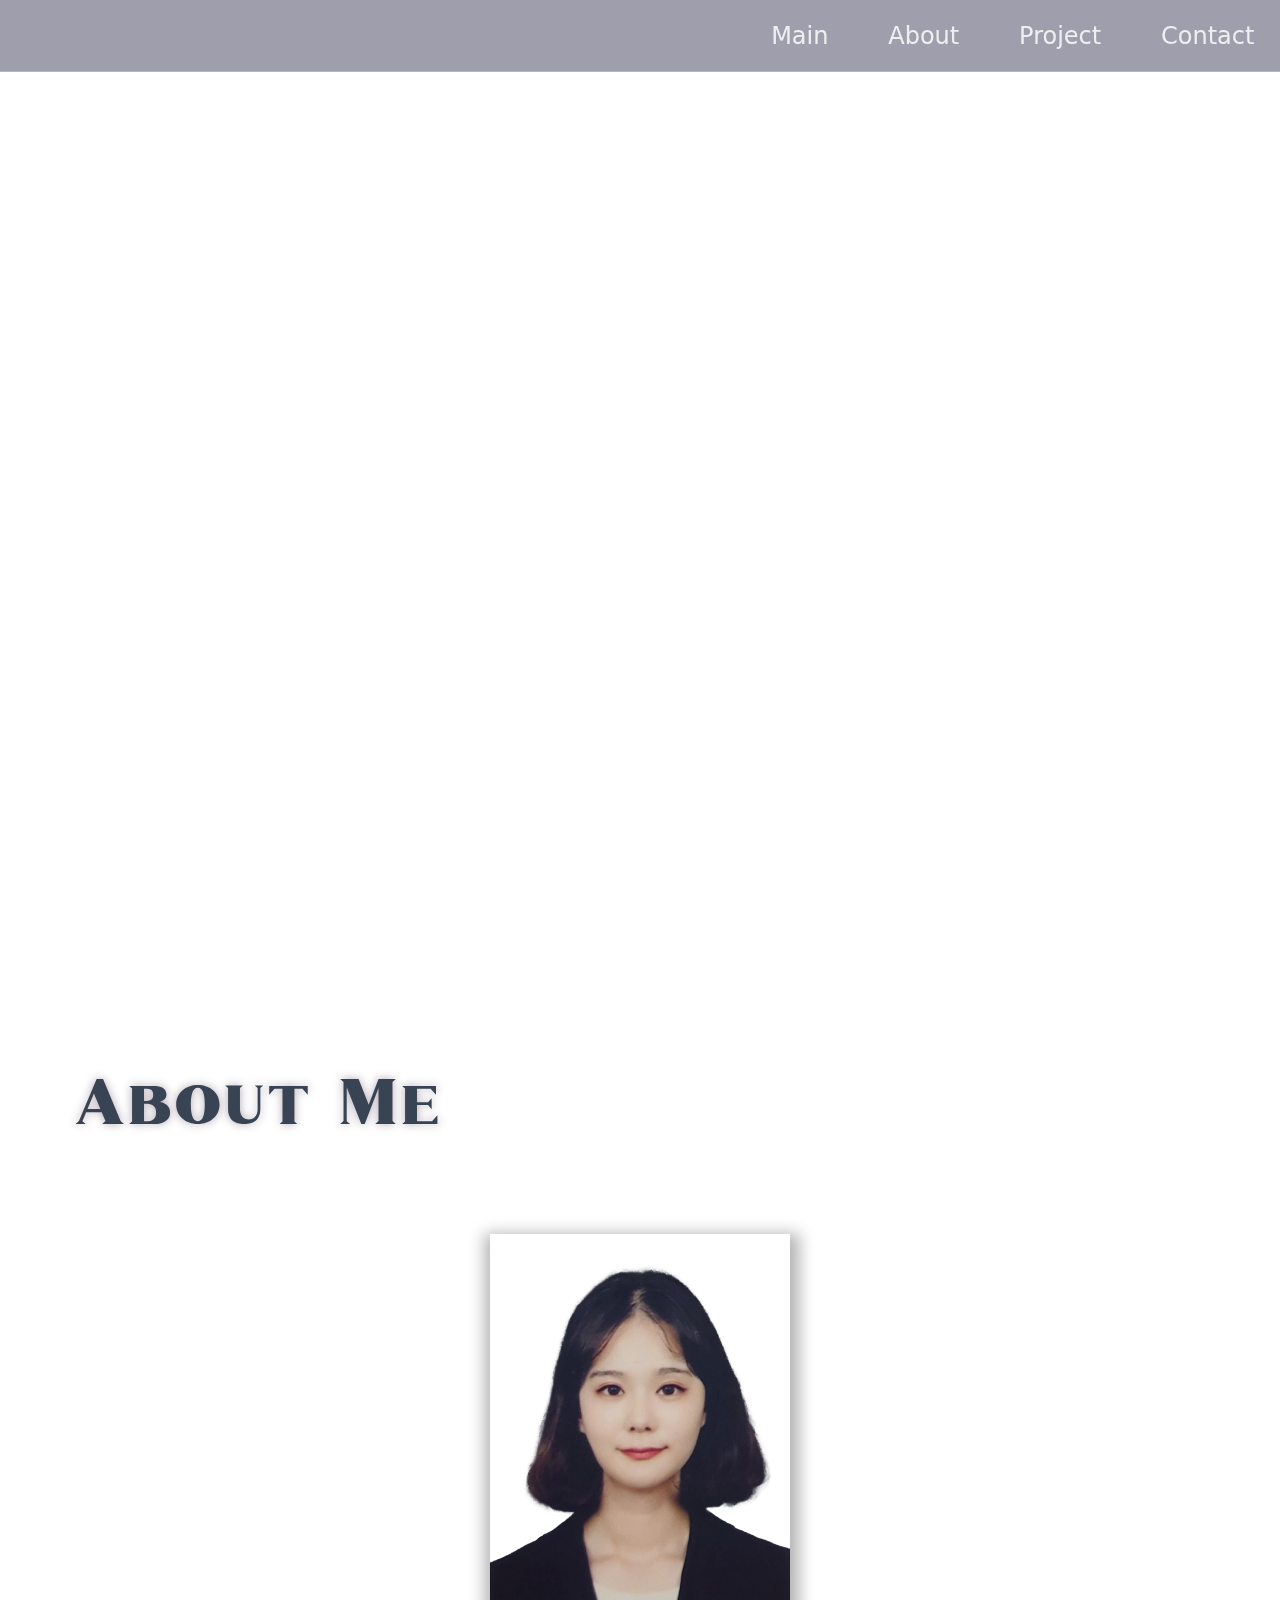
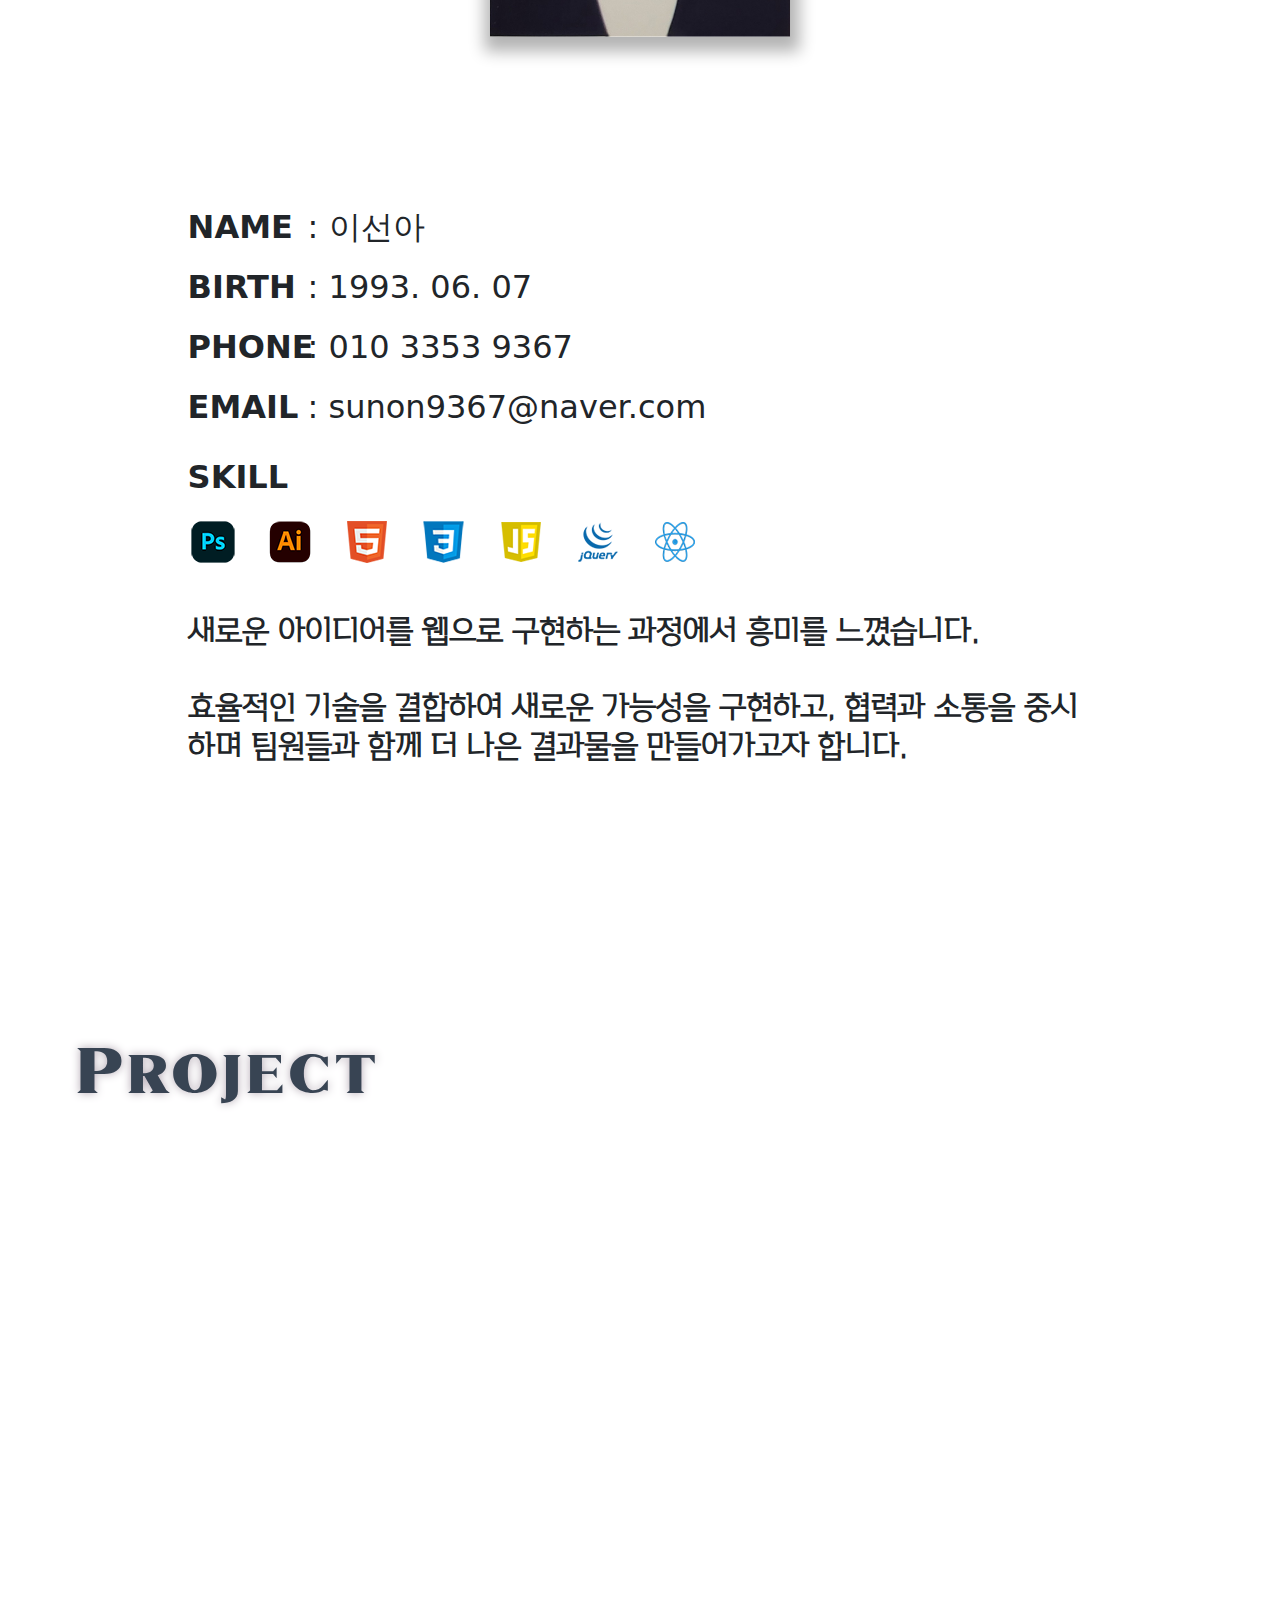
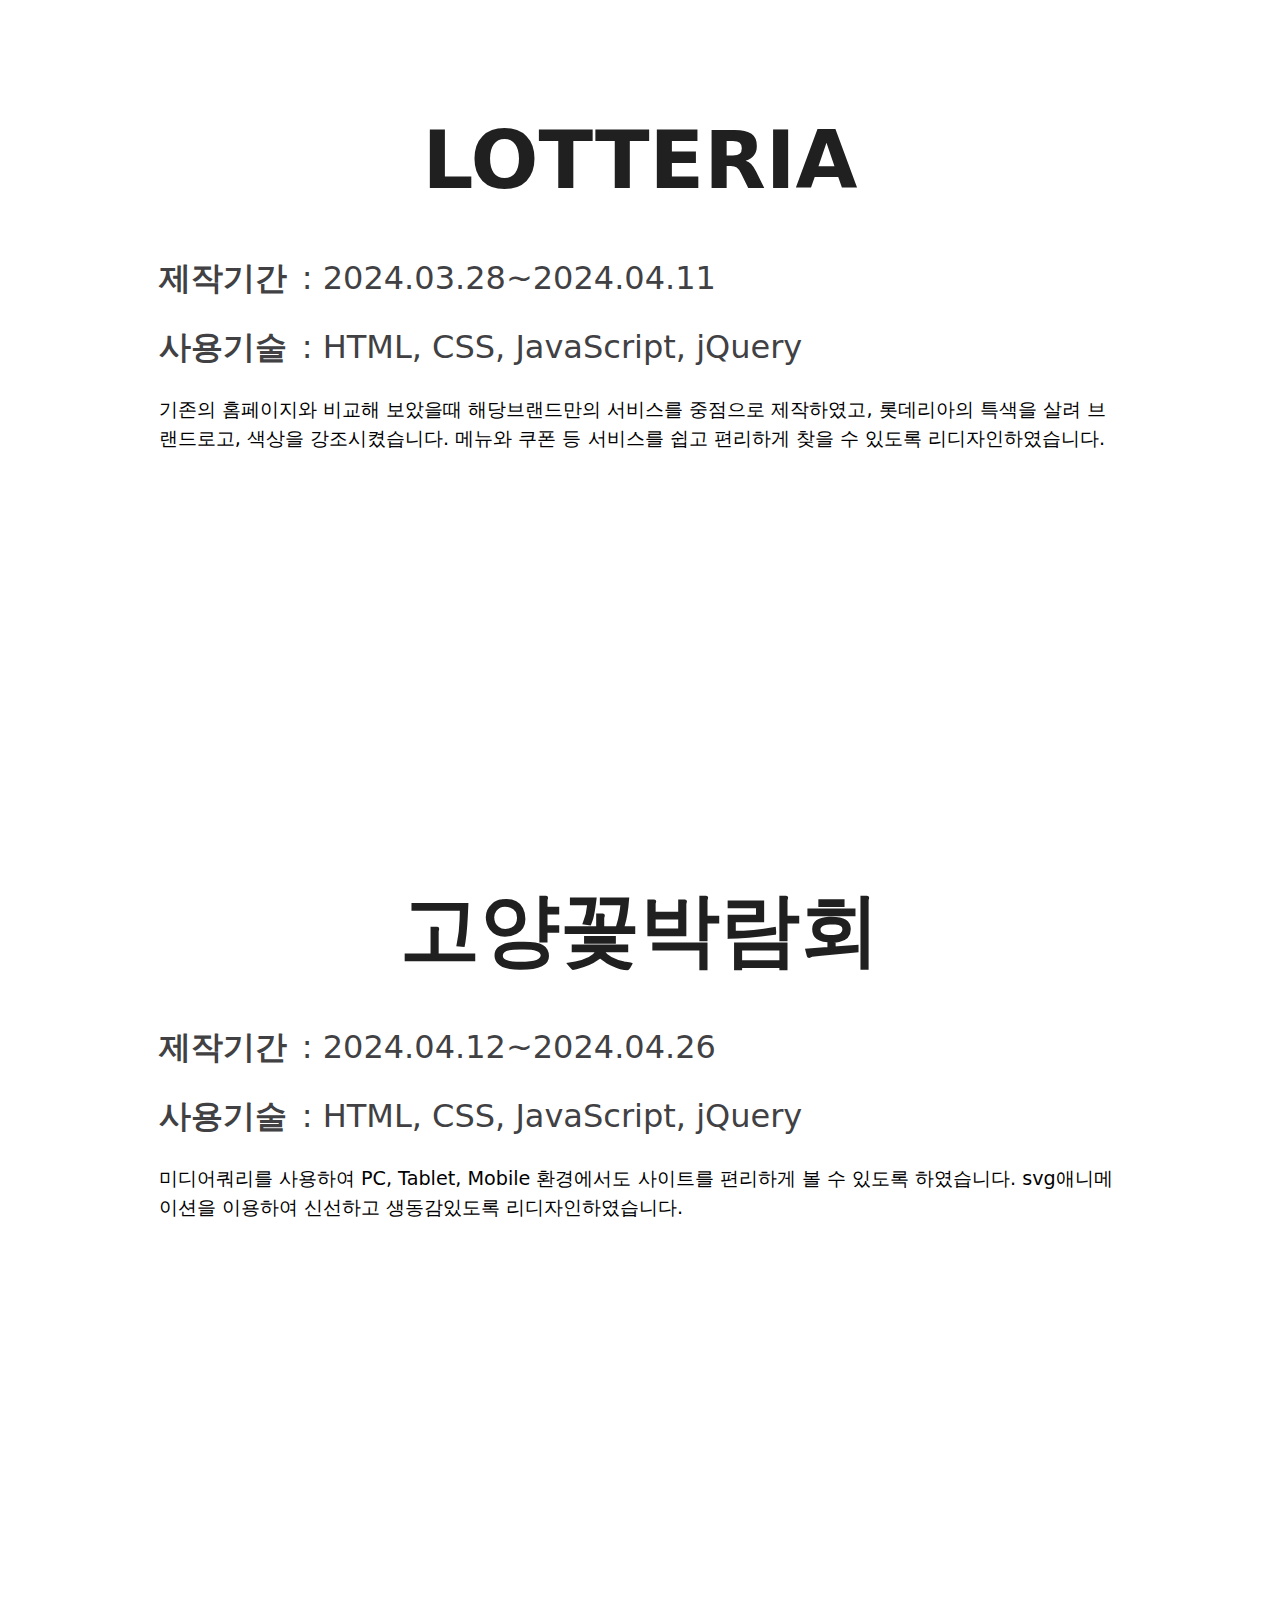
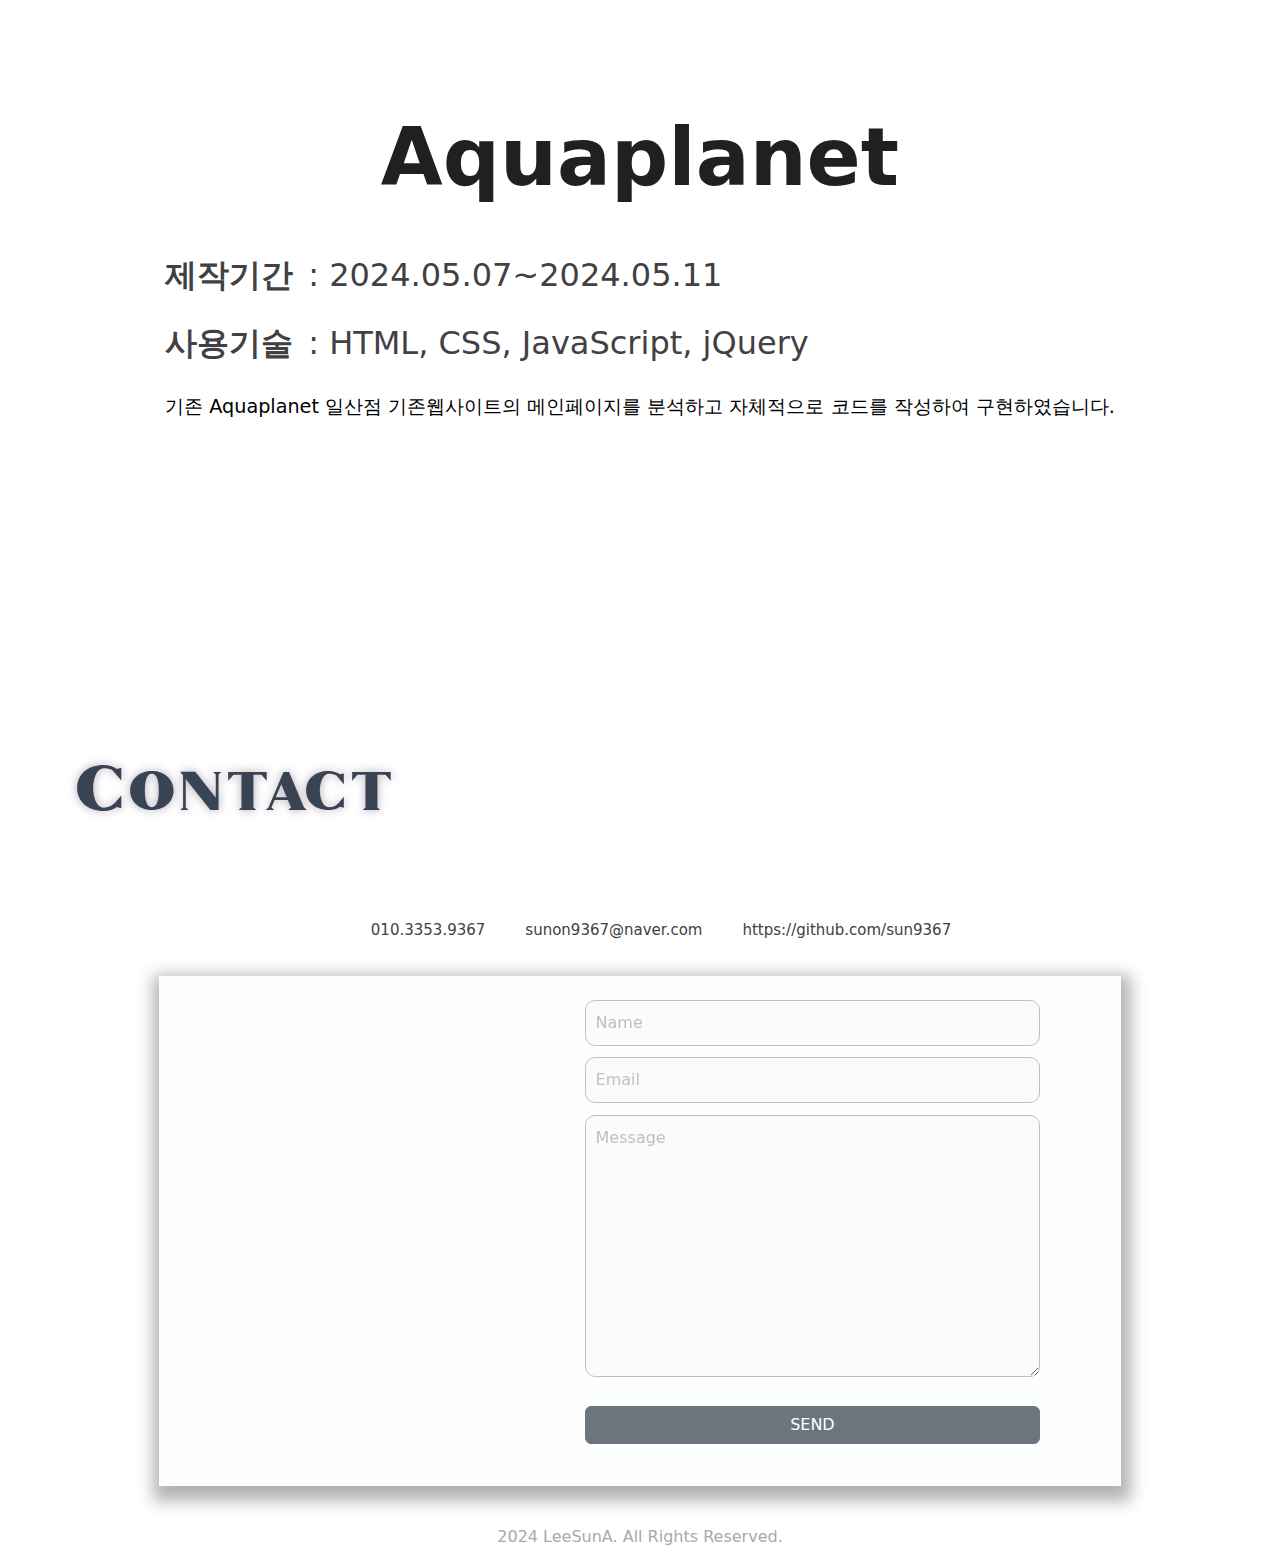
==== index.html @ fb48463b "프로젝트 설명란 수정" ====
<!DOCTYPE html>
<html lang="ko">

<head>
  <meta charset="UTF-8" />
  <meta name="viewport" content="width=device-width, initial-scale=1.0" />
  <!-- jquery -->
  <script src="js/jquery-3.7.1.min.js"></script>
  <!-- bootstrap -->
  <link href="https://cdn.jsdelivr.net/npm/bootstrap@5.3.3/dist/css/bootstrap.min.css" rel="stylesheet"
    integrity="sha384-QWTKZyjpPEjISv5WaRU9OFeRpok6YctnYmDr5pNlyT2bRjXh0JMhjY6hW+ALEwIH" crossorigin="anonymous" />
  <script src="https://cdn.jsdelivr.net/npm/bootstrap@5.3.3/dist/js/bootstrap.bundle.min.js"
    integrity="sha384-YvpcrYf0tY3lHB60NNkmXc5s9fDVZLESaAA55NDzOxhy9GkcIdslK1eN7N6jIeHz"
    crossorigin="anonymous"></script>
  <!-- emailjs-->
  <script type="text/javascript" src="https://cdn.jsdelivr.net/npm/@emailjs/browser@4/dist/email.min.js"></script>
  <script type="text/javascript">
    (function () {
      emailjs.init({
        publicKey: "qcWzVuzGNBW1CnTXB",
      });
    })();
  </script>
  <!-- fontawesome -->
  <script src="https://kit.fontawesome.com/1df9c5970c.js" crossorigin="anonymous"></script>
  <!-- index -->
  <script src="js/index.js" defer></script>
  <link rel="stylesheet" href="css/index.css" />
  <title>Document</title>
</head>

<body>
  <div id="container">
    <header>
      <ul>
        <li><a href="#main">Main</a></li>
        <li><a href="#about">About</a></li>
        <li><a href="#project">Project</a></li>
        <li><a href="#contact">Contact</a></li>
      </ul>
    </header>

    <div id="main">
      <div class="maintext">
        <h1>
          <span>S</span><span>U</span><span>N</span><span>-</span><span>A</span><span>'</span><span>s</span>
        </h1>
        <h1>
          <span>F</span><span>R</span><span>O</span><span>N</span><span>T</span><span>E</span><span>N</span><span>D</span>
          <span>D</span><span>E</span><span>V</span><span>E</span><span>L</span><span>O</span><span>P</span><span>E</span><span>R</span>
        </h1>
        <h6>
          <span>P</span><span>O</span><span>R</span><span>T</span><span>F</span><span>O</span><span>L</span><span>I</span><span>O</span>
        </h6>
      </div>
    </div>

    <div id="about">
      <h1>About Me</h1>
      <div class="profile">
        <div class="profile-img">
          <!-- 내사진 -->
          <img src="img/sun copy.png" alt="sun-a" />
        </div>
        <!-- 내정보 -->
        <div class="profile-my">
          <ul class="myprofile">
            <li><span>NAME</span>: 이선아</li>
            <li><span>BIRTH</span>: 1993. 06. 07</li>
            <li><span>PHONE</span>: 010 3353 9367</li>
            <li><span>EMAIL</span>: sunon9367@naver.com</li>
          </ul>
          <!-- 스킬 -->
          <div class="skill">
            <p>SKILL</p>
            <ul class="skill-logo">
              <li><img src="img/photoshop.png" alt="photoshopLogo" /></li>
              <li><img src="img/illustrater.png" alt="illustraterLogo" /></li>
              <li><img src="img/html.png" alt="htmlLogo" /></li>
              <li><img src="img/css.png" alt="cssLogo" /></li>
              <li><img src="img/javascript.png" alt="javascriptLogo" /></li>
              <li><img src="img/jquery.png" alt="jqueryLogo" /></li>
              <li><img src="img/react.png" alt="reactLogo" /></li>
            </ul>
          </div>

          <!-- 소개 -->
          <h2>
            새로운 아이디어를 웹으로 구현하는 과정에서 흥미를 느꼈습니다.
          </h2>
          <h2>
            효율적인 기술을 결합하여 새로운 가능성을 구현하고, 협력과 소통을
            중시하며 팀원들과 함께 더 나은 결과물을 만들어가고자 합니다.
          </h2>
        </div>
      </div>
    </div>

    <div id="project">
      <h1>Project</h1>

      <div class="projectBox" id="probox1">

        <div class="card text-center">
          <div class="cardimg">
            <img src="img/롯데리아full.png" class="card-img-top" alt="lotteriaSiteFull" />
            <div class="MORE">
              <h4>Preview</h4>
            </div>
          </div>
          <div class="card-body">
            <a href="https://www.lotteeatz.com/brand/ria" target="_blank" class="btn btn-secondary">Before site</a>
            <a href="https://sun9367.github.io/sun.tim-project/" target="_blank" class="btn btn-secondary">After
              site</a>
            <a href="lotteWebGuide.html" class="btn btn-secondary">Web guide</a>
          </div>
        </div>

        <div class="proText">
          <div>
            <h1>LOTTERIA</h1>
            <h2><span>제작기간</span>: 2024.03.28~2024.04.11</h2>
            <h2>
              <span>사용기술</span>: HTML, CSS, JavaScript, jQuery
            </h2>
            <p>
              기존의 홈페이지와 비교해 보았을때 해당브랜드만의 서비스를 중점으로 제작하였고, 롯데리아의 특색을 살려 브랜드로고, 색상을 강조시켰습니다.
              메뉴와 쿠폰 등 서비스를 쉽고 편리하게 찾을 수 있도록 리디자인하였습니다.
            </p>
          </div>
        </div>
      </div>

      <div class="projectBox" id="probox2">

        <div class="card text-center">
          <div class="cardimg">
            <img src="img/꽃박람회full.png" class="card-img-top" alt="flowerSiteFull" />
            <div class="MORE">
              <h4>Preview</h4>
            </div>
          </div>
          <div class="card-body">
            <a href="https://2024.flower.or.kr/main/" target="_blank" class="btn btn-secondary">Before site</a>
            <a href="https://sun9367.github.io/sun.one-project/" target="_blank" class="btn btn-secondary">After
              site</a>
            <a href="flowerWebGuide.html" class="btn btn-secondary">Web guide</a>
          </div>
        </div>

        <div class="proText">
          <div>
            <h1>고양꽃박람회</h1>
            <h2><span>제작기간</span>: 2024.04.12~2024.04.26</h2>
            <h2>
              <span>사용기술</span>: HTML, CSS, JavaScript, jQuery
            </h2>
            <p>
              미디어쿼리를 사용하여 PC, Tablet, Mobile 환경에서도 사이트를 편리하게 볼 수 있도록 하였습니다. svg애니메이션을 이용하여 신선하고 생동감있도록 리디자인하였습니다.
            </p>
          </div>
        </div>
      </div>


      <div class="projectBox" id="probox3">

        <div class="card text-center">
          <div class="cardimg">
            <img src="img/아쿠아플라넷full.png" class="card-img-top" alt="flowerSiteFull" />
            <div class="MORE">
              <h4>Preview</h4>
            </div>
          </div>
          <div class="card-body">
            <a href="https://www.aquaplanet.co.kr/ilsan/index.do" target="_blank" class="btn btn-secondary">Before
              site</a>
            <a href="https://sun9367.github.io/sun.two-project/" target="_blank" class="btn btn-secondary">After
              site</a>
          </div>
        </div>

        <div class="proText">
          <div>
            <h1>Aquaplanet</h1>
            <h2><span>제작기간</span>: 2024.05.07~2024.05.11</h2>
            <h2>
              <span>사용기술</span>: HTML, CSS, JavaScript, jQuery
            </h2>
            <p>
              기존 Aquaplanet 일산점 기존웹사이트의 메인페이지를 분석하고 자체적으로 코드를 작성하여 구현하였습니다.
            </p>
          </div>
        </div>
      </div>

    </div>

    <div id="contact">
      <h1>Contact</h1>
      <div class="sns">
        <ul>
          <li><i class="fa-solid fa-phone"></i><span>010.3353.9367</span></li>
          <li><a href="mailto:sunon9367@naver.com"><i
                class="fa-solid fa-envelope"></i><span>sunon9367@naver.com</span></a></li>
          <li><a href="https://github.com/sun9367" target="_blank"><i
                class="fa-brands fa-github"></i><span>https://github.com/sun9367</span></a></li>
        </ul>
      </div>


      <div class="formbox">
        <div class="words">
          <span>T</span>
          <span>h</span>
          <span>a</span>
          <span>n</span>
          <span>k</span>
          <br />
          <span>Y</span>
          <span>o</span>
          <span>u</span>
        </div>

        <form id="contact-form">
          <input type="text" placeholder="Name" id="name" />
          <input type="email" placeholder="Email" id="email" />
          <textarea rows="10" placeholder="Message" id="message"></textarea>
          <button type="submit" class="btn btn-secondary" onclick="sendMail()">
            SEND
          </button>
        </form>
      </div>


    </div>
  </div>

  <footer>
    <p>2024 LeeSunA. All Rights Reserved.</p>
  </footer>
</body>

</html>
---- css/index.css ----
/* 리셋 */
* {
  margin: 0;
  padding: 0;
  box-sizing: border-box;
  list-style: none;
}

@font-face {
  font-family: '세리프';
  src: url('../font/Marques.otf');
}

@font-face {
  font-family: '카페24';
  src: url('../font/Cafe24Simplehae-v2.0.woff2');
}

a {
  display: block;
  text-decoration: none;
  color: inherit;
}


#container {
  width: 100%;
  overflow: hidden;
}


/* 네비 */
header {
  width: 100%;
  height: 8vh;
  position: fixed;
  z-index: 99;
  top: 0;
  background-color: #26254471;
  backdrop-filter: blur(25px);
  border-bottom: 1px solid rgba(192, 192, 192, 0.685);
  padding: 0 2%;
}

header ul {
  display: flex;
  gap: 5%;
  line-height: 8vh;
  color: #ecf0f0;
  overflow: hidden;
  font-size: 1.5rem;
  justify-content: end;
}

header ul li {
  position: relative;
}

header ul li::after {
  position: absolute;
  content: '';
  top: 50%;
  left: 100%;
  transform: translate(-50%, -50%);
  width: 10px;
  height: 10px;
  border-radius: 50%;
  opacity: 0;
  z-index: -1;
  background-color: #00000036;
  transition: .5s;
}

header ul li:hover {
  font-weight: bold;
}

header ul li:hover::after {
  width: 40px;
  height: 40px;
  border-radius: 50%;
  left: 50%;
  opacity: 1;
}


/* 메인 */
#main {
  height: 100vh;
  margin-top: -10vh;
  position: relative;
}

.maintext {
  position: absolute;
  text-align: center;
  top: 60%;
  left: 50%;
  transform: translate(-50%, -50%);
  color: #384453;
  transition: all 1s;
  font-family: '세리프';
}

.maintext>h1:nth-child(1) {
  font-size: 8rem;
  text-wrap: nowrap;
}

.maintext>h6 {
  color: #384453;
  font-size: 2rem;
  text-align: center;
  letter-spacing: 10px;
}

.maintext span {
  opacity: 0;
}

@keyframes mianSpan {
  to {
    opacity: 1;
  }
}


/*about me*/
#about {
  display: flex;
  flex-wrap: wrap;
  margin-top: 20vh;
  margin-bottom: 10vh;
  padding: 3%;
}



#about>h1 {
  padding: 3%;
  width: 100%;
  color: #384453;
  text-shadow: 0 0 10px #b2a7b2;
  font-size: 4rem;
  font-family: '세리프';
}

.profile {
  display: flex;
  width: 80%;
  height: 600px;
  margin: auto;
  gap: 100px;
}

.profile-img,
.profile-my {
  padding: 3%;
  margin: auto;
  height: 600px;
}

.profile-img {
  width: 50%;
  position: relative;
}

.profile-img>img {
  position: absolute;
  left: 50%;
  top: 50%;
  transform: translate(-50%, -50%);
  max-width: 400px;
  max-height: 600px;
  object-fit: cover;
  box-shadow: 2px 7px 15px 8px rgba(0, 0, 0, 0.3);
}

.profile-my {
  display: flex;
  flex-direction: column;
  justify-content: center;
}

.myprofile {
  padding-left: 0;
  font-size: 2rem;
}

.myprofile>li {
  line-height: 60px;
}

.myprofile>li>span,
.skill>p {
  display: inline-block;
  width: 60px;
  font-weight: bold;
  margin-right: 60px;
}

/* 스킬로고 */
.skill-logo {
  display: flex;
  gap: 3%;
  padding-left: 0;
}

.skill-logo>li>img {
  width: 100%;
  height: auto;
}

.skill>p {
  font-size: 2rem;
}

/* 스킬로고 애니메이션 자바스크립트로 연결 */
@keyframes bounce-in-fwd {
  0% {
    transform: scale(0);
    animation-timing-function: ease-in;
    opacity: 0;
  }

  38% {
    transform: scale(1);
    animation-timing-function: ease-out;
    opacity: 1;
  }

  55% {
    transform: scale(0.7);
    animation-timing-function: ease-in;
  }

  72% {
    transform: scale(1);
    animation-timing-function: ease-out;
  }

  81% {
    transform: scale(0.84);
    animation-timing-function: ease-in;
  }

  89% {
    transform: scale(1);
    animation-timing-function: ease-out;
  }

  95% {
    transform: scale(0.95);
    animation-timing-function: ease-in;
  }

  100% {
    transform: scale(1);
    animation-timing-function: ease-out;
  }
}

.profile-my>h2 {
  margin-top: 30px;
  font-weight: bold;
  font-family: '카페24';
}

/* project */

#project {
  padding: 3%;
}

#project>h1 {
  padding: 3%;
  width: 100%;
  margin-top: 5vh;
  margin-bottom: 5vh;
  color: #384453;
  text-shadow: 0 0 10px #b2a7b2;
  font-size: 4rem;
  font-family: '세리프';
}

.projectBox {
  width: 80%;
  margin: auto;
  justify-content: space-between;
  margin-bottom: 200px;
  display: flex;
  align-items: center;
}

.card {
  max-width: 700px;
  opacity: 0;
  transition: 1s all;
}

.cardimg {
  width: 100%;
  max-height: 400px;
  padding: 5%;
  overflow: hidden;
}

.MORE {
  position: absolute;
  top: 50%;
  left: 50%;
  transform: translate(-50%, -50%);
  padding: 3%;
  color: white;
  background-color: rgba(3, 3, 3, 0.452);
  border-radius: 10px;
  border: 1px solid silver;
  backdrop-filter: blur(20px);
  cursor: pointer;
}

/*more호버시 생기는 스크롤바 디자인*/
.cardimg::-webkit-scrollbar {
  width: 10px;
}

.cardimg::-webkit-scrollbar-thumb {
  background-color: #002c5e;
  border-radius: 10px;
  background-clip: padding-box;
  border: 2px solid transparent;
}

.card>img {
  width: 100%;
  height: auto;
}

.cardimg:hover {
  overflow: scroll;
}

.cardimg:hover .MORE {
  display: none;
}

.btn-secondary {
  width: 20%;
  margin: 0 10px;
}

/* 프로젝트 설명문*/

.proText {
  padding-left: 50px;
  color: #414144;

}

.proText>div>h1 {
  text-align: center;
  font-size: 5rem;
  font-weight: bold;
  margin-bottom: 50px;
  color: #202020;
}

@keyframes tracking-in-expand {
  0% {
    letter-spacing: -0.5em;
    opacity: 0;
  }

  40% {
    opacity: 0.6;
  }

  100% {
    opacity: 1;
  }
}

.proText>div>h2 {
  margin-bottom: 30px;
}

.proText>div>h2>span {
  display: inline-block;
  font-weight: bold;
  margin-right: 15px;
}

.proText>div>p {
  font-size: 1.2rem;
  color: black;
}


@keyframes slide-in-right {
  0% {
    transform: translateX(1000px);
    opacity: 0;
  }

  50% {
    opacity: 0;
  }

  100% {
    transform: translateX(0);
    opacity: 1;
  }
}

/* contact */
#contact {
  padding: 3%;
}

#contact>h1 {
  padding: 3%;
  width: 100%;
  margin-bottom: 5vh;
  color: #384453;
  text-shadow: 0 0 10px #b2a7b2;
  font-size: 4rem;
  font-family: '세리프';
}

.formbox {
  display: flex;
  width: 80%;
  margin: auto;
  background-color: #ecf0f015;
  backdrop-filter: blur(10px);
  box-shadow: 2px 7px 15px 8px rgba(0, 0, 0, 0.3);
  color: #cfcecd;
  padding: 2%;
  position: relative;
}

#contact-form>button {
  margin: 2vh auto;
}

.words {
  padding: 30px;
  align-self: center;
  text-align: center;
  color: transparent;
  line-height: 1;
  flex: 1;
}

.words>span {
  font-size: 60px;
  font-weight: bold;
  display: inline-block;
  animation: move 5s ease-in-out infinite;
}

@keyframes move {
  50% {
    color: #384453;
    text-shadow: 0 15px 30px rgba(0, 0, 0, 0.8);
  }
}

.formbox form {
  display: flex;
  flex-direction: column;
  flex: 2;
}

.formbox form>input,
.formbox form>textarea {
  width: 80%;
  margin: auto;
  border: 1px solid silver;
  background-color: #ecf0f02d;
  margin-bottom: 2%;
  padding: 10px;
  border-radius: 10px;
}

input::placeholder,
textarea::placeholder {
  color: silver;
}

.formbox form>button {
  width: 80%;
  margin: auto;
}

/* phon email github */
.sns {
  margin: 30px auto;
  text-align: center;
}

.sns > ul {
display: flex;
color: #414144;
gap: 30px;
justify-content:center;
font-size: 15px;
}

.sns a {
  display: inline-block;
}

.sns i {
  font-size: 25px;
  margin-right: 10px;
}

footer {
  text-align: center;
  color: darkgray;
}


/* 미디어쿼리 */
/* 1599 */
@media screen and (max-width:1599px) {
  .projectBox {
    flex-direction: column;
  }

  .proText {
    margin-top: 50px;
    padding-left: 0px;
  }

  .profile {
    flex-direction: column;
    height: auto;
  }

  .profile-img>img {
    max-width: 300px;
    max-height: 500px;
  }

  .profile-img {
    height: 300px;
    margin: 100px auto;
  }
}

/* 1050 */
@media screen and (max-width:1050px) {

  .formbox {
    flex-direction: column;
  }

}

/* 769 */
@media screen and (max-width:769px) {
  .btn-secondary {
    width: 100%;
    margin: 5px auto;
  }

  .profile {
    gap: 20px;
  }

  .maintext>h1:nth-child(1) {
    font-size: 6rem;
  }

  .myprofile {
    font-size: 1.5rem;
  }

  .skill>p {
    font-size: 1.5rem;
  }

  .myprofile>li>span,
  .skill>p {
    margin-right: 30px;
  }

  .profile-my>h2 {
    font-size: 1.5rem;
  }

  .projectBox {
    margin-bottom: 100px;
  }

  .proText>div>h1 {
    font-size: 3rem;
  }

  .proText>div>h2 {
    font-size: 1.3rem;
  }

  .proText>div>p {
    font-size: 1rem;
    color: black;
  }

  .sns span {
    font-size: 10px;
  }
}

/* 411 */
@media screen and (max-width:411px) {
  .maintext>h1:nth-child(1) {
    font-size: 4rem;

  }

  .maintext>h6 {
    font-size: 1.5rem;
  }

  .myprofile {
    font-size: 1rem;
  }

  .profile {
    gap: 0px;
  }

  .skill>p {
    font-size: 1rem;
  }

  .myprofile>li>span,
  .skill>p {
    margin-right: 5px;
  }

  .profile-my>h2 {
    font-size: 1rem;
  }

  .proText>div>h1 {
    font-size: 2rem;
  }

  .proText>div>h2 {
    font-size: 1rem;
  }

  .proText>div>p {
    font-size: 0.8rem;
    color: black;
  }

  #contact>h1,
  #project>h1,
  #about>h1 {
    font-size: 3rem;
  }

  .words>span {
    font-size: 45px;
  }
  .sns > ul {
    flex-direction: column;
    gap: 5px;
    text-align: left;
  }

  .sns i {
    font-size: 13px;
  }

  
}
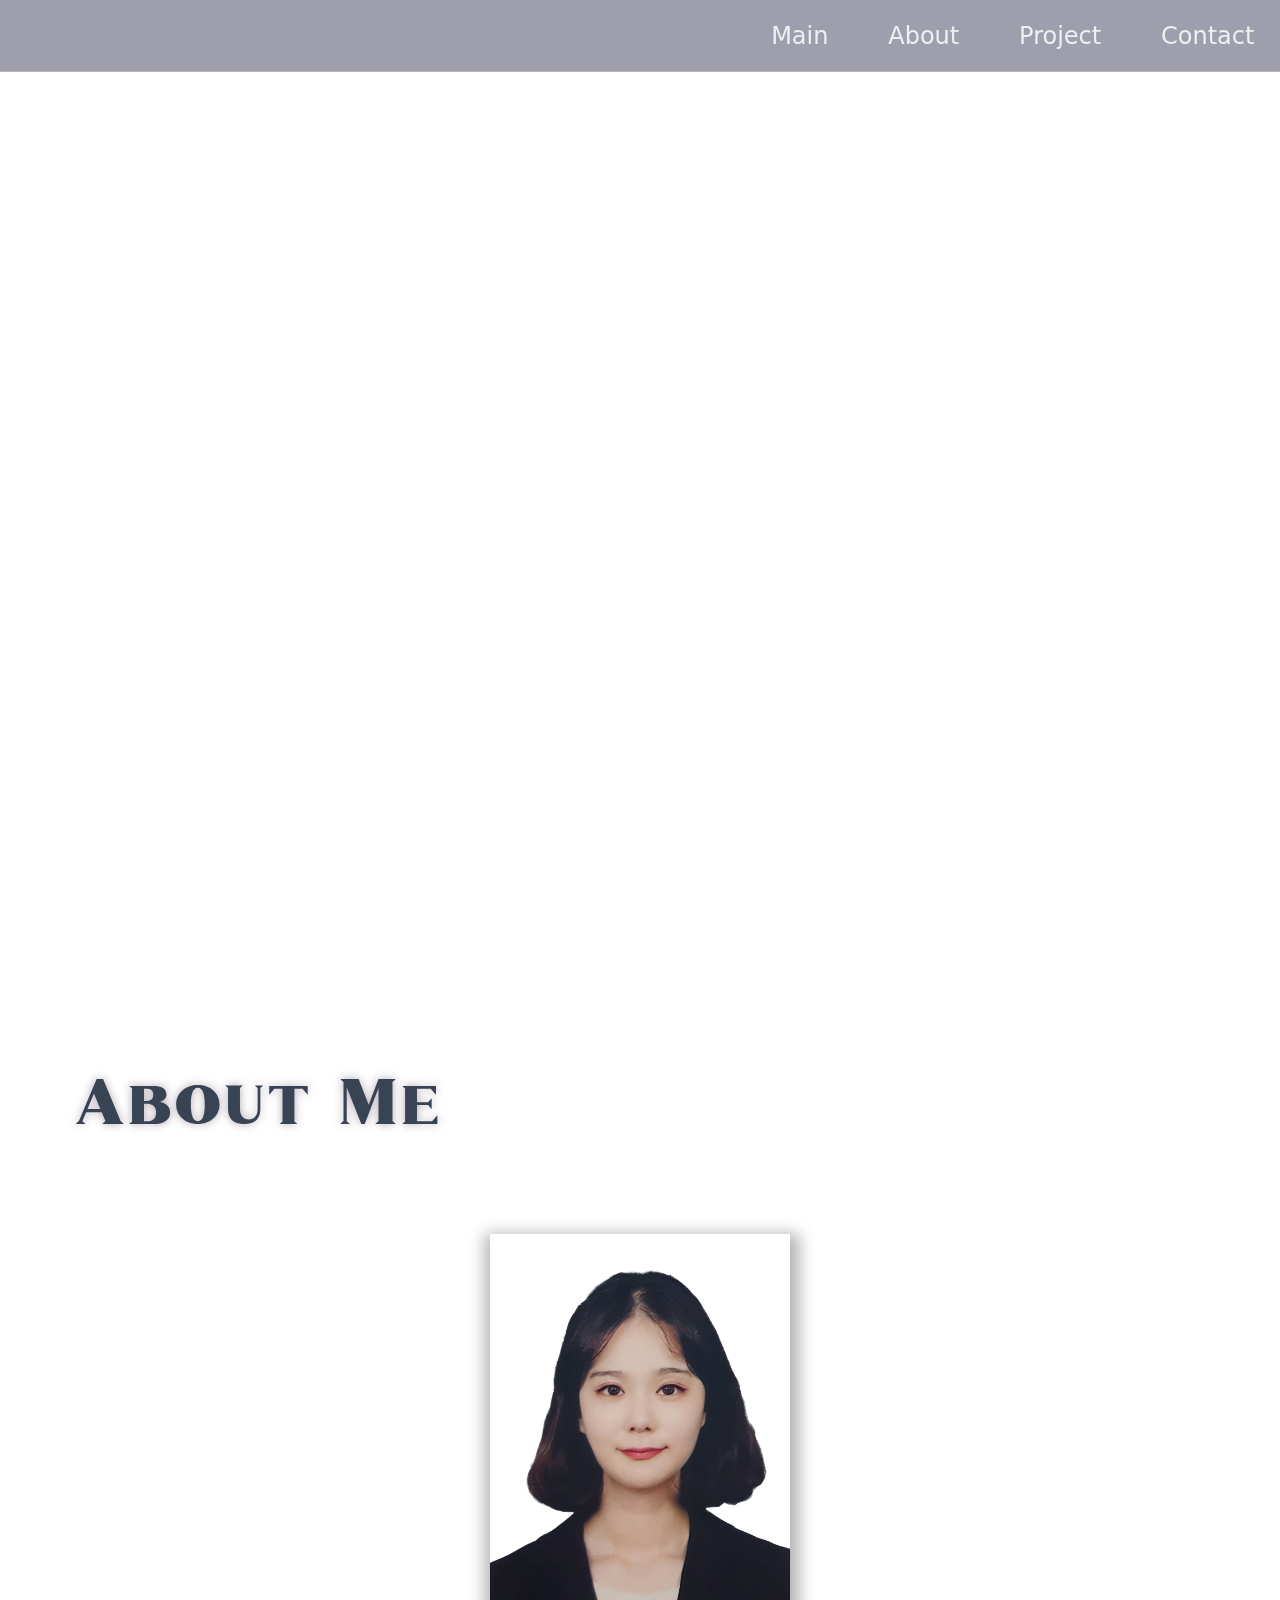
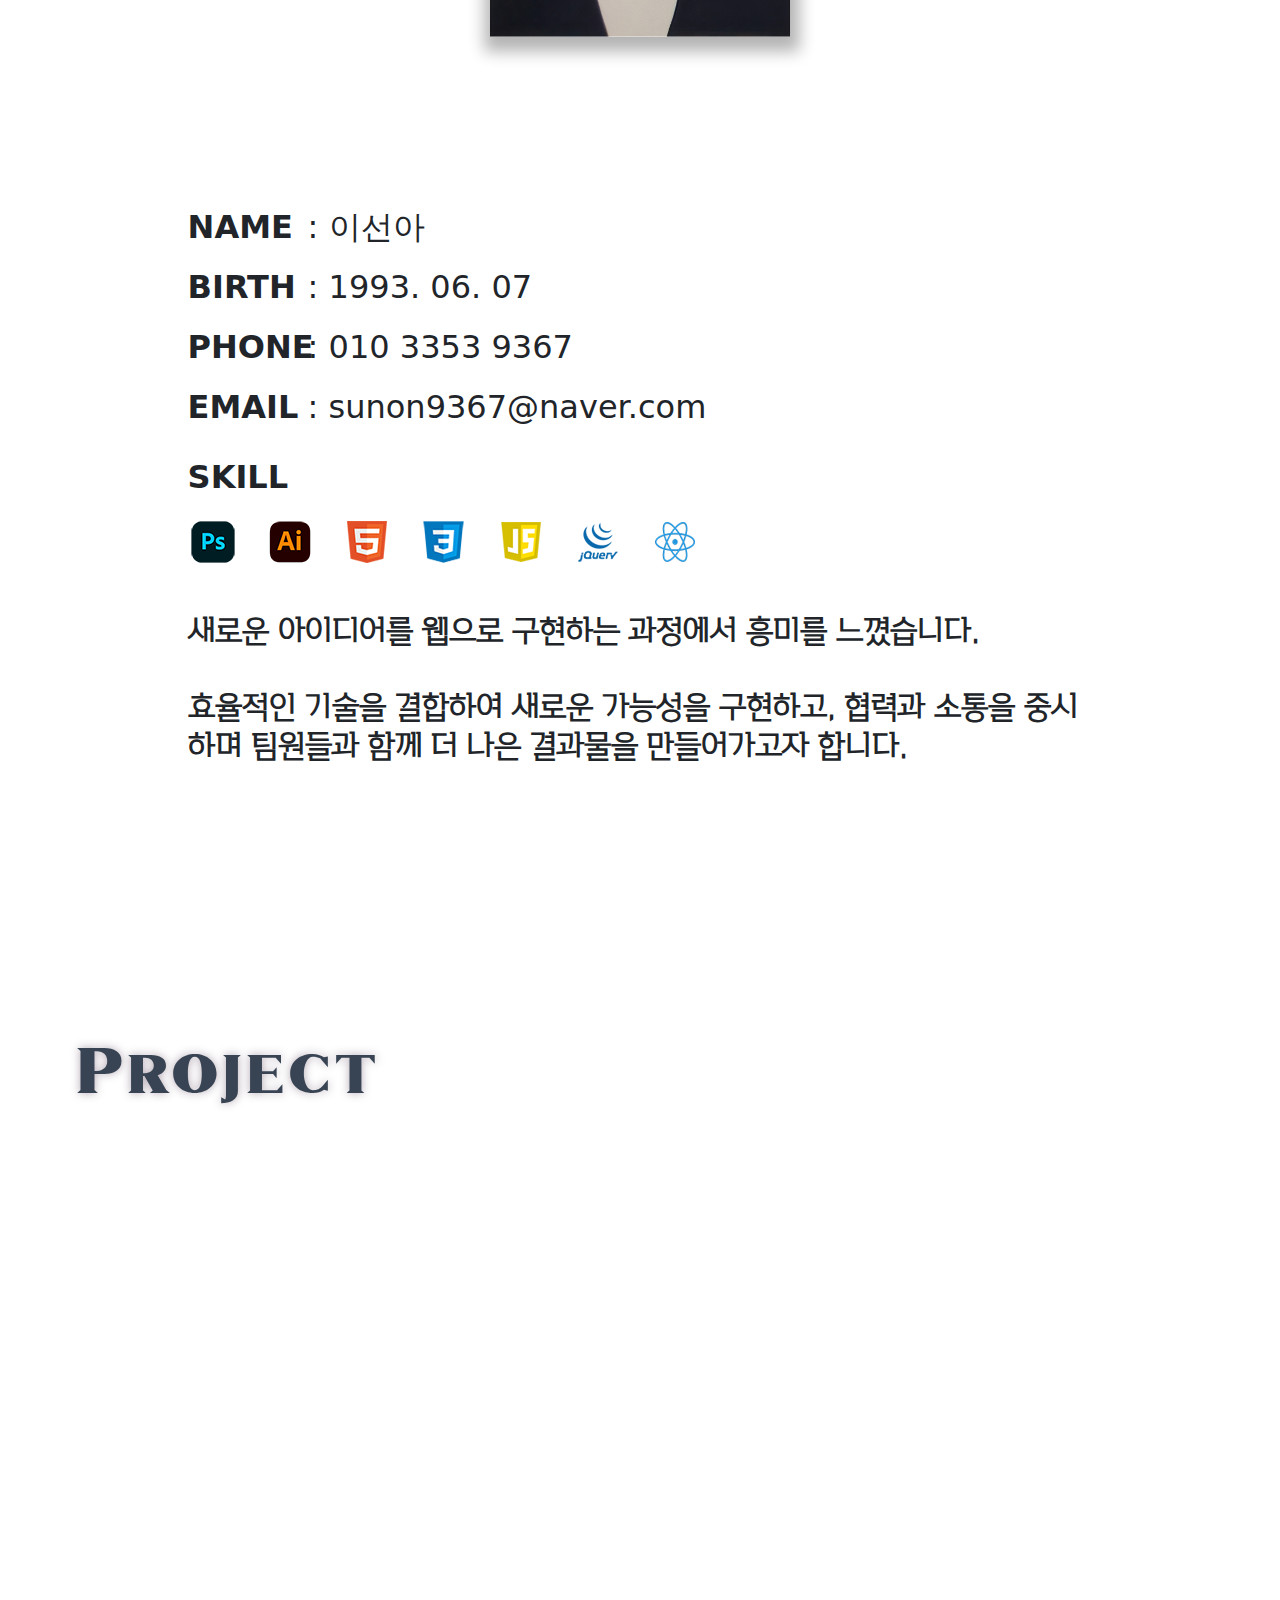
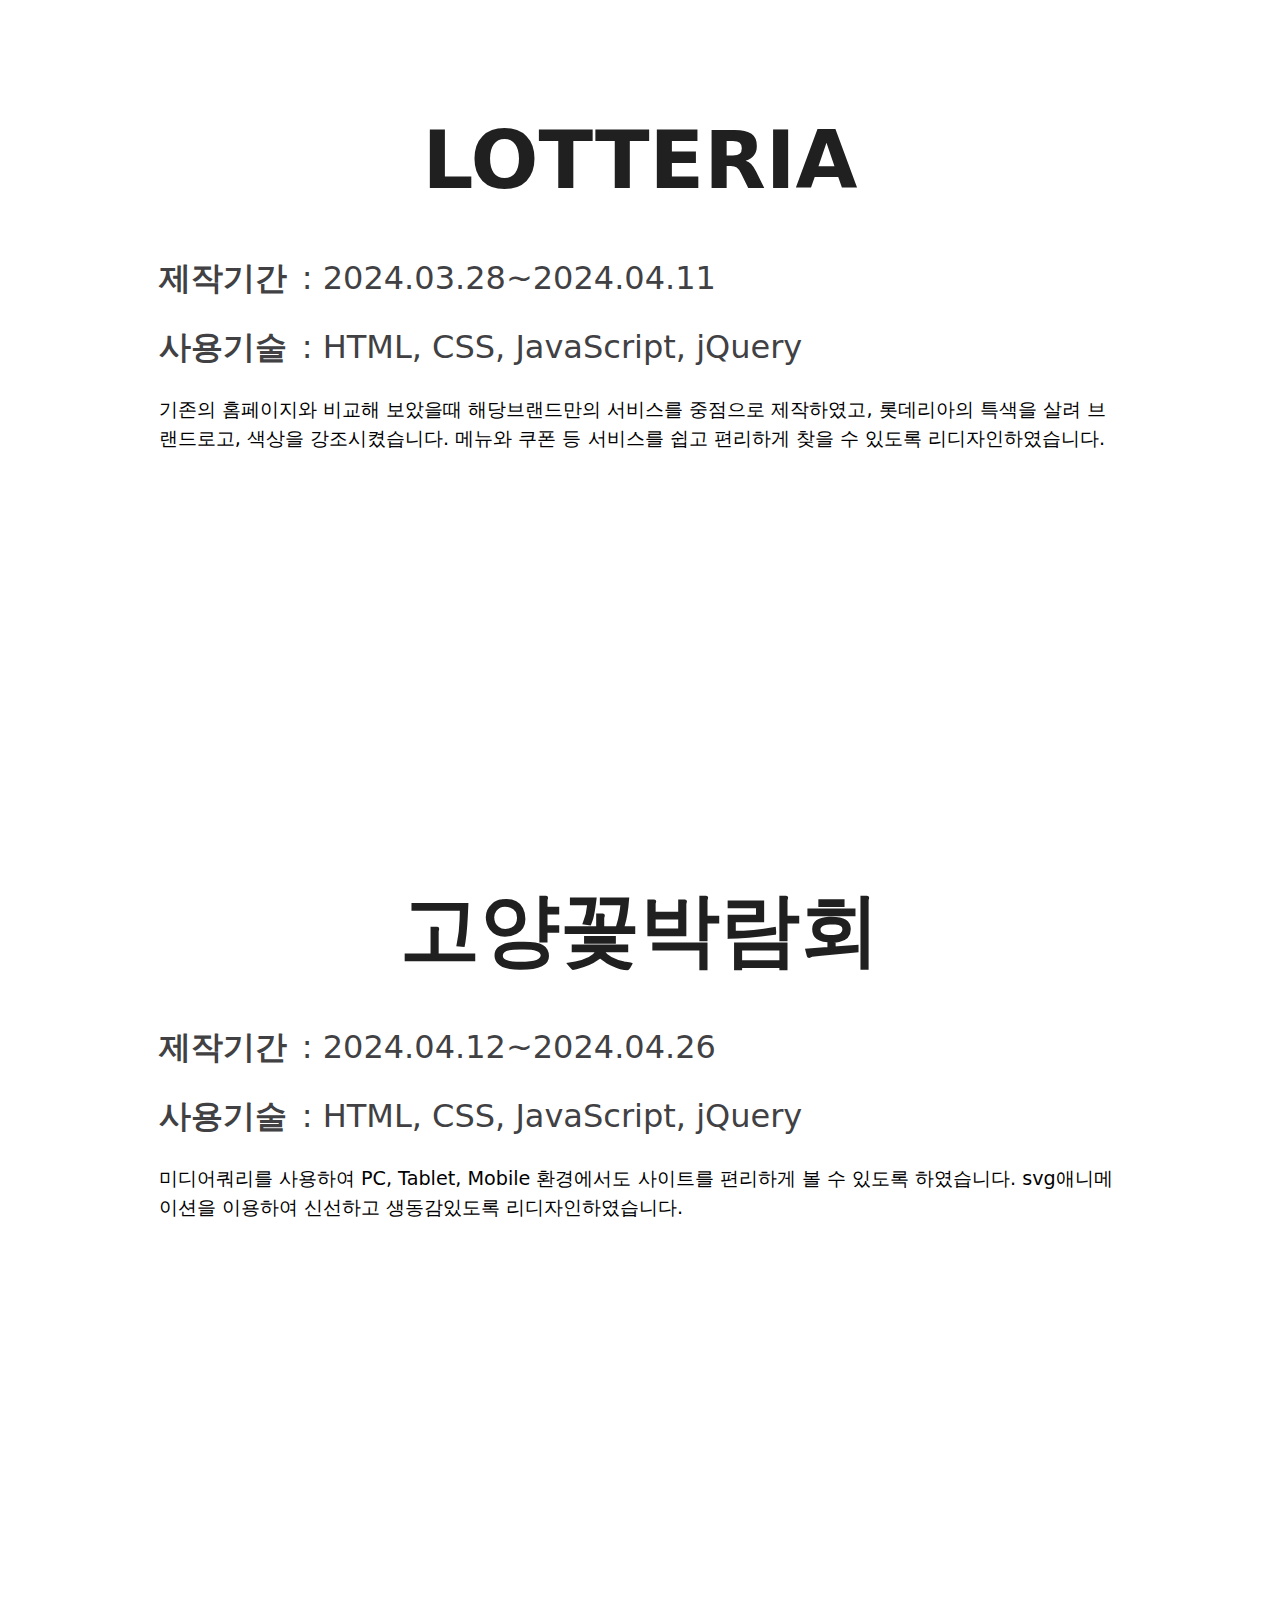
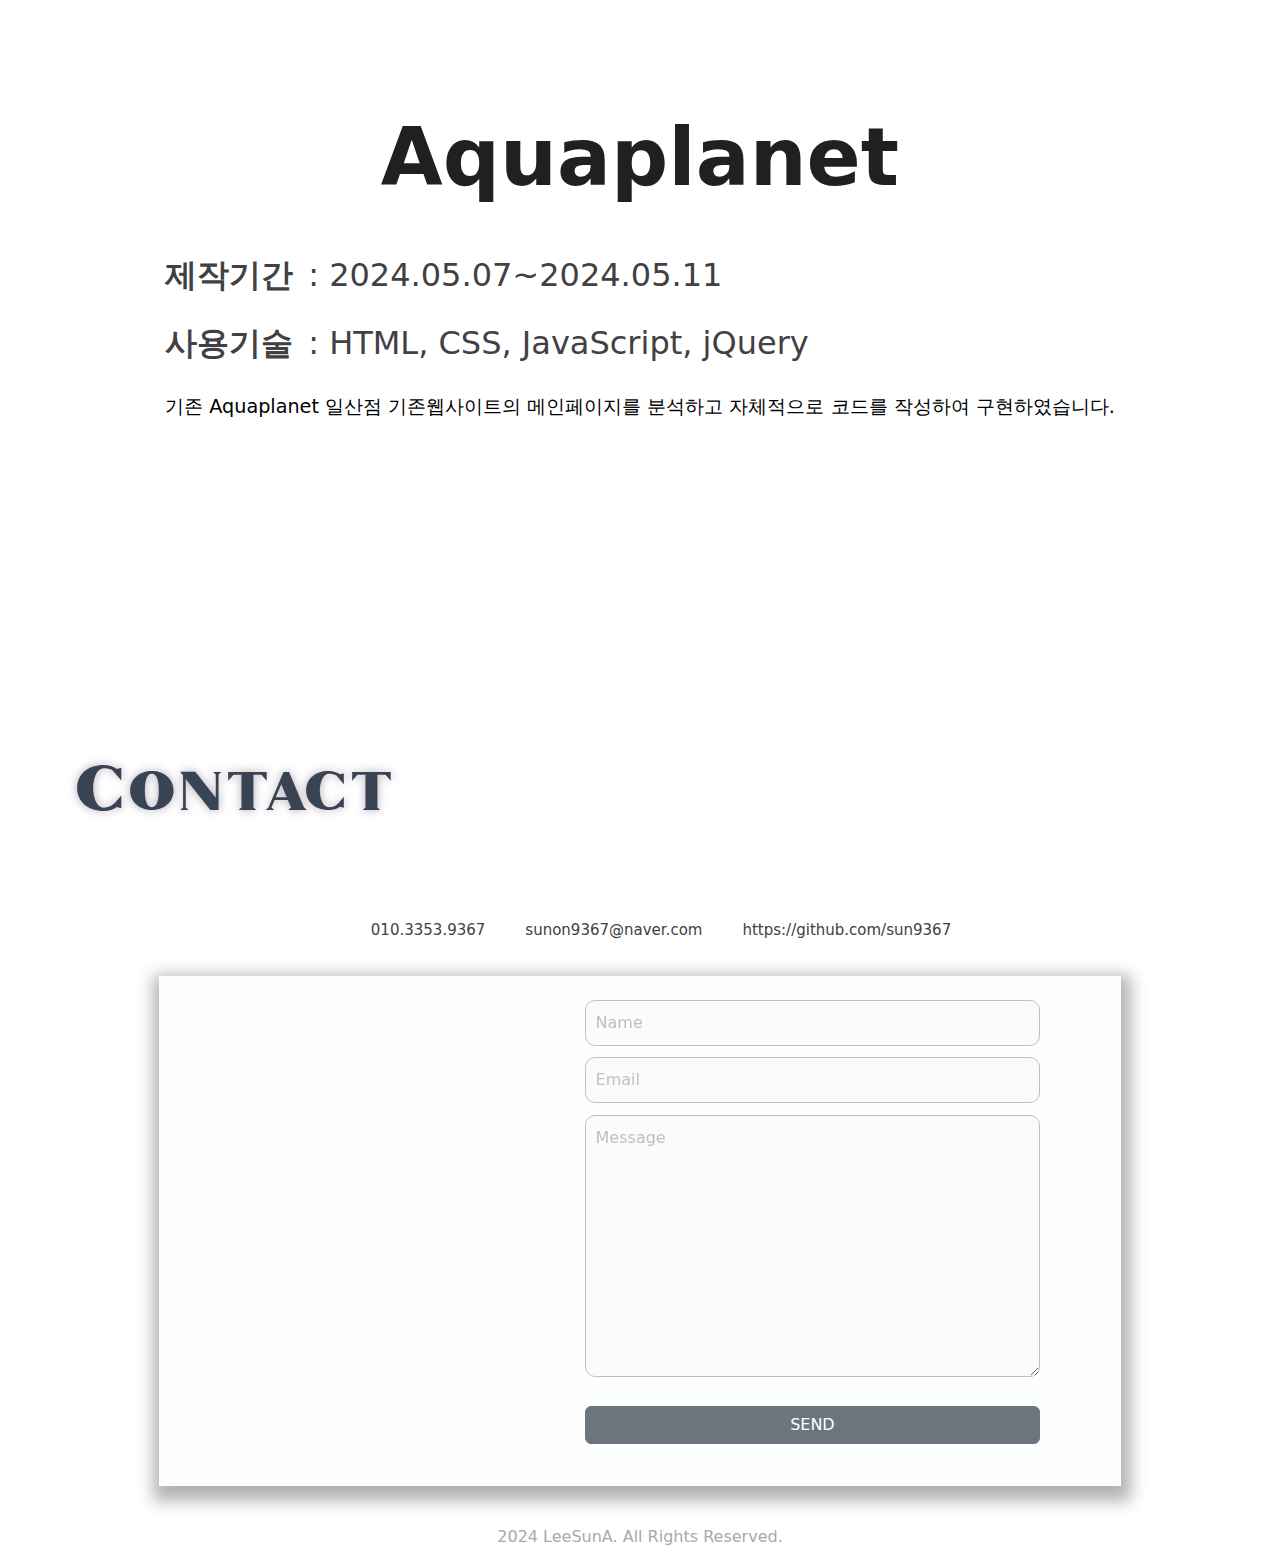
==== commit 99da8c46: "Add files via upload" ====
--- a/index.html
+++ b/index.html
@@ -1,244 +1,240 @@
-<!DOCTYPE html>
-<html lang="ko">
-
-<head>
-  <meta charset="UTF-8" />
-  <meta name="viewport" content="width=device-width, initial-scale=1.0" />
-  <!-- jquery -->
-  <script src="js/jquery-3.7.1.min.js"></script>
-  <!-- bootstrap -->
-  <link href="https://cdn.jsdelivr.net/npm/bootstrap@5.3.3/dist/css/bootstrap.min.css" rel="stylesheet"
-    integrity="sha384-QWTKZyjpPEjISv5WaRU9OFeRpok6YctnYmDr5pNlyT2bRjXh0JMhjY6hW+ALEwIH" crossorigin="anonymous" />
-  <script src="https://cdn.jsdelivr.net/npm/bootstrap@5.3.3/dist/js/bootstrap.bundle.min.js"
-    integrity="sha384-YvpcrYf0tY3lHB60NNkmXc5s9fDVZLESaAA55NDzOxhy9GkcIdslK1eN7N6jIeHz"
-    crossorigin="anonymous"></script>
-  <!-- emailjs-->
-  <script type="text/javascript" src="https://cdn.jsdelivr.net/npm/@emailjs/browser@4/dist/email.min.js"></script>
-  <script type="text/javascript">
-    (function () {
-      emailjs.init({
-        publicKey: "qcWzVuzGNBW1CnTXB",
-      });
-    })();
-  </script>
-  <!-- fontawesome -->
-  <script src="https://kit.fontawesome.com/1df9c5970c.js" crossorigin="anonymous"></script>
-  <!-- index -->
-  <script src="js/index.js" defer></script>
-  <link rel="stylesheet" href="css/index.css" />
-  <title>Document</title>
-</head>
-
-<body>
-  <div id="container">
-    <header>
-      <ul>
-        <li><a href="#main">Main</a></li>
-        <li><a href="#about">About</a></li>
-        <li><a href="#project">Project</a></li>
-        <li><a href="#contact">Contact</a></li>
-      </ul>
-    </header>
-
-    <div id="main">
-      <div class="maintext">
-        <h1>
-          <span>S</span><span>U</span><span>N</span><span>-</span><span>A</span><span>'</span><span>s</span>
-        </h1>
-        <h1>
-          <span>F</span><span>R</span><span>O</span><span>N</span><span>T</span><span>E</span><span>N</span><span>D</span>
-          <span>D</span><span>E</span><span>V</span><span>E</span><span>L</span><span>O</span><span>P</span><span>E</span><span>R</span>
-        </h1>
-        <h6>
-          <span>P</span><span>O</span><span>R</span><span>T</span><span>F</span><span>O</span><span>L</span><span>I</span><span>O</span>
-        </h6>
-      </div>
-    </div>
-
-    <div id="about">
-      <h1>About Me</h1>
-      <div class="profile">
-        <div class="profile-img">
-          <!-- 내사진 -->
-          <img src="img/sun copy.png" alt="sun-a" />
-        </div>
-        <!-- 내정보 -->
-        <div class="profile-my">
-          <ul class="myprofile">
-            <li><span>NAME</span>: 이선아</li>
-            <li><span>BIRTH</span>: 1993. 06. 07</li>
-            <li><span>PHONE</span>: 010 3353 9367</li>
-            <li><span>EMAIL</span>: sunon9367@naver.com</li>
-          </ul>
-          <!-- 스킬 -->
-          <div class="skill">
-            <p>SKILL</p>
-            <ul class="skill-logo">
-              <li><img src="img/photoshop.png" alt="photoshopLogo" /></li>
-              <li><img src="img/illustrater.png" alt="illustraterLogo" /></li>
-              <li><img src="img/html.png" alt="htmlLogo" /></li>
-              <li><img src="img/css.png" alt="cssLogo" /></li>
-              <li><img src="img/javascript.png" alt="javascriptLogo" /></li>
-              <li><img src="img/jquery.png" alt="jqueryLogo" /></li>
-              <li><img src="img/react.png" alt="reactLogo" /></li>
-            </ul>
-          </div>
-
-          <!-- 소개 -->
-          <h2>
-            새로운 아이디어를 웹으로 구현하는 과정에서 흥미를 느꼈습니다.
-          </h2>
-          <h2>
-            효율적인 기술을 결합하여 새로운 가능성을 구현하고, 협력과 소통을
-            중시하며 팀원들과 함께 더 나은 결과물을 만들어가고자 합니다.
-          </h2>
-        </div>
-      </div>
-    </div>
-
-    <div id="project">
-      <h1>Project</h1>
-
-      <div class="projectBox" id="probox1">
-
-        <div class="card text-center">
-          <div class="cardimg">
-            <img src="img/롯데리아full.png" class="card-img-top" alt="lotteriaSiteFull" />
-            <div class="MORE">
-              <h4>Preview</h4>
-            </div>
-          </div>
-          <div class="card-body">
-            <a href="https://www.lotteeatz.com/brand/ria" target="_blank" class="btn btn-secondary">Before site</a>
-            <a href="https://sun9367.github.io/sun.tim-project/" target="_blank" class="btn btn-secondary">After
-              site</a>
-            <a href="lotteWebGuide.html" class="btn btn-secondary">Web guide</a>
-          </div>
-        </div>
-
-        <div class="proText">
-          <div>
-            <h1>LOTTERIA</h1>
-            <h2><span>제작기간</span>: 2024.03.28~2024.04.11</h2>
-            <h2>
-              <span>사용기술</span>: HTML, CSS, JavaScript, jQuery
-            </h2>
-            <p>
-              기존의 홈페이지와 비교해 보았을때 해당브랜드만의 서비스를 중점으로 제작하였고, 롯데리아의 특색을 살려 브랜드로고, 색상을 강조시켰습니다.
-              메뉴와 쿠폰 등 서비스를 쉽고 편리하게 찾을 수 있도록 리디자인하였습니다.
-            </p>
-          </div>
-        </div>
-      </div>
-
-      <div class="projectBox" id="probox2">
-
-        <div class="card text-center">
-          <div class="cardimg">
-            <img src="img/꽃박람회full.png" class="card-img-top" alt="flowerSiteFull" />
-            <div class="MORE">
-              <h4>Preview</h4>
-            </div>
-          </div>
-          <div class="card-body">
-            <a href="https://2024.flower.or.kr/main/" target="_blank" class="btn btn-secondary">Before site</a>
-            <a href="https://sun9367.github.io/sun.one-project/" target="_blank" class="btn btn-secondary">After
-              site</a>
-            <a href="flowerWebGuide.html" class="btn btn-secondary">Web guide</a>
-          </div>
-        </div>
-
-        <div class="proText">
-          <div>
-            <h1>고양꽃박람회</h1>
-            <h2><span>제작기간</span>: 2024.04.12~2024.04.26</h2>
-            <h2>
-              <span>사용기술</span>: HTML, CSS, JavaScript, jQuery
-            </h2>
-            <p>
-              미디어쿼리를 사용하여 PC, Tablet, Mobile 환경에서도 사이트를 편리하게 볼 수 있도록 하였습니다. svg애니메이션을 이용하여 신선하고 생동감있도록 리디자인하였습니다.
-            </p>
-          </div>
-        </div>
-      </div>
-
-
-      <div class="projectBox" id="probox3">
-
-        <div class="card text-center">
-          <div class="cardimg">
-            <img src="img/아쿠아플라넷full.png" class="card-img-top" alt="flowerSiteFull" />
-            <div class="MORE">
-              <h4>Preview</h4>
-            </div>
-          </div>
-          <div class="card-body">
-            <a href="https://www.aquaplanet.co.kr/ilsan/index.do" target="_blank" class="btn btn-secondary">Before
-              site</a>
-            <a href="https://sun9367.github.io/sun.two-project/" target="_blank" class="btn btn-secondary">After
-              site</a>
-          </div>
-        </div>
-
-        <div class="proText">
-          <div>
-            <h1>Aquaplanet</h1>
-            <h2><span>제작기간</span>: 2024.05.07~2024.05.11</h2>
-            <h2>
-              <span>사용기술</span>: HTML, CSS, JavaScript, jQuery
-            </h2>
-            <p>
-              기존 Aquaplanet 일산점 기존웹사이트의 메인페이지를 분석하고 자체적으로 코드를 작성하여 구현하였습니다.
-            </p>
-          </div>
-        </div>
-      </div>
-
-    </div>
-
-    <div id="contact">
-      <h1>Contact</h1>
-      <div class="sns">
-        <ul>
-          <li><i class="fa-solid fa-phone"></i><span>010.3353.9367</span></li>
-          <li><a href="mailto:sunon9367@naver.com"><i
-                class="fa-solid fa-envelope"></i><span>sunon9367@naver.com</span></a></li>
-          <li><a href="https://github.com/sun9367" target="_blank"><i
-                class="fa-brands fa-github"></i><span>https://github.com/sun9367</span></a></li>
-        </ul>
-      </div>
-
-
-      <div class="formbox">
-        <div class="words">
-          <span>T</span>
-          <span>h</span>
-          <span>a</span>
-          <span>n</span>
-          <span>k</span>
-          <br />
-          <span>Y</span>
-          <span>o</span>
-          <span>u</span>
-        </div>
-
-        <form id="contact-form">
-          <input type="text" placeholder="Name" id="name" />
-          <input type="email" placeholder="Email" id="email" />
-          <textarea rows="10" placeholder="Message" id="message"></textarea>
-          <button type="submit" class="btn btn-secondary" onclick="sendMail()">
-            SEND
-          </button>
-        </form>
-      </div>
-
-
-    </div>
-  </div>
-
-  <footer>
-    <p>2024 LeeSunA. All Rights Reserved.</p>
-  </footer>
-</body>
-
+<!DOCTYPE html>
+<html lang="ko">
+
+<head>
+  <meta charset="UTF-8" />
+  <meta name="viewport" content="width=device-width, initial-scale=1.0" />
+  <!-- jquery -->
+  <script src="js/jquery-3.7.1.min.js"></script>
+  <!-- bootstrap -->
+  <link href="https://cdn.jsdelivr.net/npm/bootstrap@5.3.3/dist/css/bootstrap.min.css" rel="stylesheet"
+    integrity="sha384-QWTKZyjpPEjISv5WaRU9OFeRpok6YctnYmDr5pNlyT2bRjXh0JMhjY6hW+ALEwIH" crossorigin="anonymous" />
+  <script src="https://cdn.jsdelivr.net/npm/bootstrap@5.3.3/dist/js/bootstrap.bundle.min.js"
+    integrity="sha384-YvpcrYf0tY3lHB60NNkmXc5s9fDVZLESaAA55NDzOxhy9GkcIdslK1eN7N6jIeHz"
+    crossorigin="anonymous"></script>
+  <!-- emailjs-->
+  <script type="text/javascript" src="https://cdn.jsdelivr.net/npm/@emailjs/browser@4/dist/email.min.js"></script>
+  <script type="text/javascript">
+    (function () {
+      emailjs.init({
+        publicKey: "qcWzVuzGNBW1CnTXB",
+      });
+    })();
+  </script>
+  <!-- fontawesome -->
+  <script src="https://kit.fontawesome.com/1df9c5970c.js" crossorigin="anonymous"></script>
+  <!-- index -->
+  <script src="js/index.js" defer></script>
+  <link rel="stylesheet" href="css/index.css" />
+  <title>Document</title>
+</head>
+
+<body>
+  <div id="container">
+    <header>
+      <ul>
+        <li><a href="#main">Main</a></li>
+        <li><a href="#about">About</a></li>
+        <li><a href="#project">Project</a></li>
+        <li><a href="#contact">Contact</a></li>
+      </ul>
+    </header>
+
+    <div id="main">
+      <div class="maintext">
+        <h1>
+          <span>S</span><span>U</span><span>N</span><span>-</span><span>A</span><span>'</span><span>s</span>
+        </h1>
+        <h6>
+          <span>P</span><span>O</span><span>R</span><span>T</span><span>F</span><span>O</span><span>L</span><span>I</span><span>O</span>
+        </h6>
+      </div>
+    </div>
+
+    <div id="about">
+      <h1>About Me</h1>
+      <div class="profile">
+        <div class="profile-img">
+          <!-- 내사진 -->
+          <img src="img/sun1.png" alt="suna" />
+        </div>
+        <!-- 내정보 -->
+        <div class="profile-my">
+          <ul class="myprofile">
+            <li><span>NAME</span>: 이선아</li>
+            <li><span>BIRTH</span>: 1993. 06. 07</li>
+            <li><span>PHONE</span>: 010 3353 9367</li>
+            <li><span>EMAIL</span>: sunon9367@naver.com</li>
+          </ul>
+          <!-- 스킬 -->
+          <div class="skill">
+            <p>SKILL</p>
+            <ul class="skill-logo">
+              <li><img src="img/photoshop.png" alt="photoshopLogo" /></li>
+              <li><img src="img/illustrater.png" alt="illustraterLogo" /></li>
+              <li><img src="img/html.png" alt="htmlLogo" /></li>
+              <li><img src="img/css.png" alt="cssLogo" /></li>
+              <li><img src="img/javascript.png" alt="javascriptLogo" /></li>
+              <li><img src="img/jquery.png" alt="jqueryLogo" /></li>
+              <li><img src="img/react.png" alt="reactLogo" /></li>
+            </ul>
+          </div>
+
+          <!-- 소개 -->
+          <h2>
+            새로운 아이디어를 웹으로 구현하는 과정에서 흥미를 느꼈습니다.
+          </h2>
+          <h2>
+            효율적인 기술을 결합하여 새로운 가능성을 구현하고, 협력과 소통을
+            중시하며 팀원들과 함께 더 나은 결과물을 만들어가고자 합니다.
+          </h2>
+        </div>
+      </div>
+    </div>
+
+    <div id="project">
+      <h1>Project</h1>
+
+      <div class="projectBox" id="probox1">
+
+        <div class="card text-center">
+          <div class="cardimg">
+            <img src="img/롯데리아full.png" class="card-img-top" alt="lotteriaSiteFull" />
+            <div class="MORE">
+              <h4>Preview</h4>
+            </div>
+          </div>
+          <div class="card-body">
+            <a href="https://www.lotteeatz.com/brand/ria" target="_blank" class="btn btn-secondary">Before site</a>
+            <a href="https://sun9367.github.io/sun.tim-project/" target="_blank" class="btn btn-secondary">After
+              site</a>
+            <a href="lotteWebGuide.html" class="btn btn-secondary">Web guide</a>
+          </div>
+        </div>
+
+        <div class="proText">
+          <div>
+            <h1>LOTTERIA</h1>
+            <h2><span>제작기간</span>: 2024.03.28~2024.04.11</h2>
+            <h2>
+              <span>사용기술</span>: HTML, CSS, JavaScript, jQuery
+            </h2>
+            <p>
+              기존의 홈페이지와 비교해 보았을때 해당브랜드만의 서비스를 중점으로 제작하였고, 롯데리아의 특색을 살려 브랜드로고, 색상을 강조시켰습니다.
+              메뉴와 쿠폰 등 서비스를 쉽고 편리하게 찾을 수 있도록 리디자인하였습니다.
+            </p>
+          </div>
+        </div>
+      </div>
+
+      <div class="projectBox" id="probox2">
+
+        <div class="card text-center">
+          <div class="cardimg">
+            <img src="img/꽃박람회full.png" class="card-img-top" alt="flowerSiteFull" />
+            <div class="MORE">
+              <h4>Preview</h4>
+            </div>
+          </div>
+          <div class="card-body">
+            <a href="https://2024.flower.or.kr/main/" target="_blank" class="btn btn-secondary">Before site</a>
+            <a href="https://sun9367.github.io/sun.one-project/" target="_blank" class="btn btn-secondary">After
+              site</a>
+            <a href="flowerWebGuide.html" class="btn btn-secondary">Web guide</a>
+          </div>
+        </div>
+
+        <div class="proText">
+          <div>
+            <h1>고양꽃박람회</h1>
+            <h2><span>제작기간</span>: 2024.04.12~2024.04.26</h2>
+            <h2>
+              <span>사용기술</span>: HTML, CSS, JavaScript, jQuery
+            </h2>
+            <p>
+              미디어쿼리를 사용하여 PC, Tablet, Mobile 환경에서도 사이트를 편리하게 볼 수 있도록 하였습니다. svg애니메이션을 이용하여 신선하고 생동감있도록 리디자인하였습니다.
+            </p>
+          </div>
+        </div>
+      </div>
+
+
+      <div class="projectBox" id="probox3">
+
+        <div class="card text-center">
+          <div class="cardimg">
+            <img src="img/아쿠아플라넷full.png" class="card-img-top" alt="flowerSiteFull" />
+            <div class="MORE">
+              <h4>Preview</h4>
+            </div>
+          </div>
+          <div class="card-body">
+            <a href="https://www.aquaplanet.co.kr/ilsan/index.do" target="_blank" class="btn btn-secondary">Before
+              site</a>
+            <a href="https://sun9367.github.io/sun.two-project/" target="_blank" class="btn btn-secondary">After
+              site</a>
+          </div>
+        </div>
+
+        <div class="proText">
+          <div>
+            <h1>Aquaplanet</h1>
+            <h2><span>제작기간</span>: 2024.05.07~2024.05.11</h2>
+            <h2>
+              <span>사용기술</span>: HTML, CSS, JavaScript, jQuery
+            </h2>
+            <p>
+              기존 Aquaplanet 일산점 기존웹사이트의 메인페이지를 분석하고 자체적으로 코드를 작성하여 구현하였습니다.
+            </p>
+          </div>
+        </div>
+      </div>
+
+    </div>
+
+    <div id="contact">
+      <h1>Contact</h1>
+      <div class="sns">
+        <ul>
+          <li><i class="fa-solid fa-phone"></i><span>010.3353.9367</span></li>
+          <li><a href="mailto:sunon9367@naver.com"><i
+                class="fa-solid fa-envelope"></i><span>sunon9367@naver.com</span></a></li>
+          <li><a href="https://github.com/sun9367" target="_blank"><i
+                class="fa-brands fa-github"></i><span>https://github.com/sun9367</span></a></li>
+        </ul>
+      </div>
+
+
+      <div class="formbox">
+        <div class="words">
+          <span>T</span>
+          <span>h</span>
+          <span>a</span>
+          <span>n</span>
+          <span>k</span>
+          <br />
+          <span>Y</span>
+          <span>o</span>
+          <span>u</span>
+        </div>
+
+        <form id="contact-form">
+          <input type="text" placeholder="Name" id="name" />
+          <input type="email" placeholder="Email" id="email" />
+          <textarea rows="10" placeholder="Message" id="message"></textarea>
+          <button type="submit" class="btn btn-secondary" onclick="sendMail()">
+            SEND
+          </button>
+        </form>
+      </div>
+
+
+    </div>
+  </div>
+
+  <footer>
+    <p>2024 LeeSunA. All Rights Reserved.</p>
+  </footer>
+</body>
+
 </html>--- a/css/index.css
+++ b/css/index.css
@@ -1,681 +1,682 @@
-/* 리셋 */
-* {
-  margin: 0;
-  padding: 0;
-  box-sizing: border-box;
-  list-style: none;
-}
-
-@font-face {
-  font-family: '세리프';
-  src: url('../font/Marques.otf');
-}
-
-@font-face {
-  font-family: '카페24';
-  src: url('../font/Cafe24Simplehae-v2.0.woff2');
-}
-
-a {
-  display: block;
-  text-decoration: none;
-  color: inherit;
-}
-
-
-#container {
-  width: 100%;
-  overflow: hidden;
-}
-
-
-/* 네비 */
-header {
-  width: 100%;
-  height: 8vh;
-  position: fixed;
-  z-index: 99;
-  top: 0;
-  background-color: #26254471;
-  backdrop-filter: blur(25px);
-  border-bottom: 1px solid rgba(192, 192, 192, 0.685);
-  padding: 0 2%;
-}
-
-header ul {
-  display: flex;
-  gap: 5%;
-  line-height: 8vh;
-  color: #ecf0f0;
-  overflow: hidden;
-  font-size: 1.5rem;
-  justify-content: end;
-}
-
-header ul li {
-  position: relative;
-}
-
-header ul li::after {
-  position: absolute;
-  content: '';
-  top: 50%;
-  left: 100%;
-  transform: translate(-50%, -50%);
-  width: 10px;
-  height: 10px;
-  border-radius: 50%;
-  opacity: 0;
-  z-index: -1;
-  background-color: #00000036;
-  transition: .5s;
-}
-
-header ul li:hover {
-  font-weight: bold;
-}
-
-header ul li:hover::after {
-  width: 40px;
-  height: 40px;
-  border-radius: 50%;
-  left: 50%;
-  opacity: 1;
-}
-
-
-/* 메인 */
-#main {
-  height: 100vh;
-  margin-top: -10vh;
-  position: relative;
-}
-
-.maintext {
-  position: absolute;
-  text-align: center;
-  top: 60%;
-  left: 50%;
-  transform: translate(-50%, -50%);
-  color: #384453;
-  transition: all 1s;
-  font-family: '세리프';
-}
-
-.maintext>h1:nth-child(1) {
-  font-size: 8rem;
-  text-wrap: nowrap;
-}
-
-.maintext>h6 {
-  color: #384453;
-  font-size: 2rem;
-  text-align: center;
-  letter-spacing: 10px;
-}
-
-.maintext span {
-  opacity: 0;
-}
-
-@keyframes mianSpan {
-  to {
-    opacity: 1;
-  }
-}
-
-
-/*about me*/
-#about {
-  display: flex;
-  flex-wrap: wrap;
-  margin-top: 20vh;
-  margin-bottom: 10vh;
-  padding: 3%;
-}
-
-
-
-#about>h1 {
-  padding: 3%;
-  width: 100%;
-  color: #384453;
-  text-shadow: 0 0 10px #b2a7b2;
-  font-size: 4rem;
-  font-family: '세리프';
-}
-
-.profile {
-  display: flex;
-  width: 80%;
-  height: 600px;
-  margin: auto;
-  gap: 100px;
-}
-
-.profile-img,
-.profile-my {
-  padding: 3%;
-  margin: auto;
-  height: 600px;
-}
-
-.profile-img {
-  width: 50%;
-  position: relative;
-}
-
-.profile-img>img {
-  position: absolute;
-  left: 50%;
-  top: 50%;
-  transform: translate(-50%, -50%);
-  max-width: 400px;
-  max-height: 600px;
-  object-fit: cover;
-  box-shadow: 2px 7px 15px 8px rgba(0, 0, 0, 0.3);
-}
-
-.profile-my {
-  display: flex;
-  flex-direction: column;
-  justify-content: center;
-}
-
-.myprofile {
-  padding-left: 0;
-  font-size: 2rem;
-}
-
-.myprofile>li {
-  line-height: 60px;
-}
-
-.myprofile>li>span,
-.skill>p {
-  display: inline-block;
-  width: 60px;
-  font-weight: bold;
-  margin-right: 60px;
-}
-
-/* 스킬로고 */
-.skill-logo {
-  display: flex;
-  gap: 3%;
-  padding-left: 0;
-}
-
-.skill-logo>li>img {
-  width: 100%;
-  height: auto;
-}
-
-.skill>p {
-  font-size: 2rem;
-}
-
-/* 스킬로고 애니메이션 자바스크립트로 연결 */
-@keyframes bounce-in-fwd {
-  0% {
-    transform: scale(0);
-    animation-timing-function: ease-in;
-    opacity: 0;
-  }
-
-  38% {
-    transform: scale(1);
-    animation-timing-function: ease-out;
-    opacity: 1;
-  }
-
-  55% {
-    transform: scale(0.7);
-    animation-timing-function: ease-in;
-  }
-
-  72% {
-    transform: scale(1);
-    animation-timing-function: ease-out;
-  }
-
-  81% {
-    transform: scale(0.84);
-    animation-timing-function: ease-in;
-  }
-
-  89% {
-    transform: scale(1);
-    animation-timing-function: ease-out;
-  }
-
-  95% {
-    transform: scale(0.95);
-    animation-timing-function: ease-in;
-  }
-
-  100% {
-    transform: scale(1);
-    animation-timing-function: ease-out;
-  }
-}
-
-.profile-my>h2 {
-  margin-top: 30px;
-  font-weight: bold;
-  font-family: '카페24';
-}
-
-/* project */
-
-#project {
-  padding: 3%;
-}
-
-#project>h1 {
-  padding: 3%;
-  width: 100%;
-  margin-top: 5vh;
-  margin-bottom: 5vh;
-  color: #384453;
-  text-shadow: 0 0 10px #b2a7b2;
-  font-size: 4rem;
-  font-family: '세리프';
-}
-
-.projectBox {
-  width: 80%;
-  margin: auto;
-  justify-content: space-between;
-  margin-bottom: 200px;
-  display: flex;
-  align-items: center;
-}
-
-.card {
-  max-width: 700px;
-  opacity: 0;
-  transition: 1s all;
-}
-
-.cardimg {
-  width: 100%;
-  max-height: 400px;
-  padding: 5%;
-  overflow: hidden;
-}
-
-.MORE {
-  position: absolute;
-  top: 50%;
-  left: 50%;
-  transform: translate(-50%, -50%);
-  padding: 3%;
-  color: white;
-  background-color: rgba(3, 3, 3, 0.452);
-  border-radius: 10px;
-  border: 1px solid silver;
-  backdrop-filter: blur(20px);
-  cursor: pointer;
-}
-
-/*more호버시 생기는 스크롤바 디자인*/
-.cardimg::-webkit-scrollbar {
-  width: 10px;
-}
-
-.cardimg::-webkit-scrollbar-thumb {
-  background-color: #002c5e;
-  border-radius: 10px;
-  background-clip: padding-box;
-  border: 2px solid transparent;
-}
-
-.card>img {
-  width: 100%;
-  height: auto;
-}
-
-.cardimg:hover {
-  overflow: scroll;
-}
-
-.cardimg:hover .MORE {
-  display: none;
-}
-
-.btn-secondary {
-  width: 20%;
-  margin: 0 10px;
-}
-
-/* 프로젝트 설명문*/
-
-.proText {
-  padding-left: 50px;
-  color: #414144;
-
-}
-
-.proText>div>h1 {
-  text-align: center;
-  font-size: 5rem;
-  font-weight: bold;
-  margin-bottom: 50px;
-  color: #202020;
-}
-
-@keyframes tracking-in-expand {
-  0% {
-    letter-spacing: -0.5em;
-    opacity: 0;
-  }
-
-  40% {
-    opacity: 0.6;
-  }
-
-  100% {
-    opacity: 1;
-  }
-}
-
-.proText>div>h2 {
-  margin-bottom: 30px;
-}
-
-.proText>div>h2>span {
-  display: inline-block;
-  font-weight: bold;
-  margin-right: 15px;
-}
-
-.proText>div>p {
-  font-size: 1.2rem;
-  color: black;
-}
-
-
-@keyframes slide-in-right {
-  0% {
-    transform: translateX(1000px);
-    opacity: 0;
-  }
-
-  50% {
-    opacity: 0;
-  }
-
-  100% {
-    transform: translateX(0);
-    opacity: 1;
-  }
-}
-
-/* contact */
-#contact {
-  padding: 3%;
-}
-
-#contact>h1 {
-  padding: 3%;
-  width: 100%;
-  margin-bottom: 5vh;
-  color: #384453;
-  text-shadow: 0 0 10px #b2a7b2;
-  font-size: 4rem;
-  font-family: '세리프';
-}
-
-.formbox {
-  display: flex;
-  width: 80%;
-  margin: auto;
-  background-color: #ecf0f015;
-  backdrop-filter: blur(10px);
-  box-shadow: 2px 7px 15px 8px rgba(0, 0, 0, 0.3);
-  color: #cfcecd;
-  padding: 2%;
-  position: relative;
-}
-
-#contact-form>button {
-  margin: 2vh auto;
-}
-
-.words {
-  padding: 30px;
-  align-self: center;
-  text-align: center;
-  color: transparent;
-  line-height: 1;
-  flex: 1;
-}
-
-.words>span {
-  font-size: 60px;
-  font-weight: bold;
-  display: inline-block;
-  animation: move 5s ease-in-out infinite;
-}
-
-@keyframes move {
-  50% {
-    color: #384453;
-    text-shadow: 0 15px 30px rgba(0, 0, 0, 0.8);
-  }
-}
-
-.formbox form {
-  display: flex;
-  flex-direction: column;
-  flex: 2;
-}
-
-.formbox form>input,
-.formbox form>textarea {
-  width: 80%;
-  margin: auto;
-  border: 1px solid silver;
-  background-color: #ecf0f02d;
-  margin-bottom: 2%;
-  padding: 10px;
-  border-radius: 10px;
-}
-
-input::placeholder,
-textarea::placeholder {
-  color: silver;
-}
-
-.formbox form>button {
-  width: 80%;
-  margin: auto;
-}
-
-/* phon email github */
-.sns {
-  margin: 30px auto;
-  text-align: center;
-}
-
-.sns > ul {
-display: flex;
-color: #414144;
-gap: 30px;
-justify-content:center;
-font-size: 15px;
-}
-
-.sns a {
-  display: inline-block;
-}
-
-.sns i {
-  font-size: 25px;
-  margin-right: 10px;
-}
-
-footer {
-  text-align: center;
-  color: darkgray;
-}
-
-
-/* 미디어쿼리 */
-/* 1599 */
-@media screen and (max-width:1599px) {
-  .projectBox {
-    flex-direction: column;
-  }
-
-  .proText {
-    margin-top: 50px;
-    padding-left: 0px;
-  }
-
-  .profile {
-    flex-direction: column;
-    height: auto;
-  }
-
-  .profile-img>img {
-    max-width: 300px;
-    max-height: 500px;
-  }
-
-  .profile-img {
-    height: 300px;
-    margin: 100px auto;
-  }
-}
-
-/* 1050 */
-@media screen and (max-width:1050px) {
-
-  .formbox {
-    flex-direction: column;
-  }
-
-}
-
-/* 769 */
-@media screen and (max-width:769px) {
-  .btn-secondary {
-    width: 100%;
-    margin: 5px auto;
-  }
-
-  .profile {
-    gap: 20px;
-  }
-
-  .maintext>h1:nth-child(1) {
-    font-size: 6rem;
-  }
-
-  .myprofile {
-    font-size: 1.5rem;
-  }
-
-  .skill>p {
-    font-size: 1.5rem;
-  }
-
-  .myprofile>li>span,
-  .skill>p {
-    margin-right: 30px;
-  }
-
-  .profile-my>h2 {
-    font-size: 1.5rem;
-  }
-
-  .projectBox {
-    margin-bottom: 100px;
-  }
-
-  .proText>div>h1 {
-    font-size: 3rem;
-  }
-
-  .proText>div>h2 {
-    font-size: 1.3rem;
-  }
-
-  .proText>div>p {
-    font-size: 1rem;
-    color: black;
-  }
-
-  .sns span {
-    font-size: 10px;
-  }
-}
-
-/* 411 */
-@media screen and (max-width:411px) {
-  .maintext>h1:nth-child(1) {
-    font-size: 4rem;
-
-  }
-
-  .maintext>h6 {
-    font-size: 1.5rem;
-  }
-
-  .myprofile {
-    font-size: 1rem;
-  }
-
-  .profile {
-    gap: 0px;
-  }
-
-  .skill>p {
-    font-size: 1rem;
-  }
-
-  .myprofile>li>span,
-  .skill>p {
-    margin-right: 5px;
-  }
-
-  .profile-my>h2 {
-    font-size: 1rem;
-  }
-
-  .proText>div>h1 {
-    font-size: 2rem;
-  }
-
-  .proText>div>h2 {
-    font-size: 1rem;
-  }
-
-  .proText>div>p {
-    font-size: 0.8rem;
-    color: black;
-  }
-
-  #contact>h1,
-  #project>h1,
-  #about>h1 {
-    font-size: 3rem;
-  }
-
-  .words>span {
-    font-size: 45px;
-  }
-  .sns > ul {
-    flex-direction: column;
-    gap: 5px;
-    text-align: left;
-  }
-
-  .sns i {
-    font-size: 13px;
-  }
-
-  
+/* 리셋 */
+* {
+  margin: 0;
+  padding: 0;
+  box-sizing: border-box;
+  list-style: none;
+}
+
+@font-face {
+  font-family: '세리프';
+  src: url('../font/Marques.otf');
+}
+
+@font-face {
+  font-family: '카페24';
+  src: url('../font/Cafe24Simplehae-v2.0.woff2');
+}
+
+a {
+  display: block;
+  text-decoration: none;
+  color: inherit;
+}
+
+
+#container {
+  width: 100%;
+  overflow: hidden;
+}
+
+
+/* 네비 */
+header {
+  width: 100%;
+  height: 8vh;
+  position: fixed;
+  z-index: 99;
+  top: 0;
+  background-color: #26254471;
+  backdrop-filter: blur(25px);
+  border-bottom: 1px solid rgba(192, 192, 192, 0.685);
+  padding: 0 2%;
+}
+
+header ul {
+  display: flex;
+  gap: 5%;
+  line-height: 8vh;
+  color: #ecf0f0;
+  overflow: hidden;
+  font-size: 1.5rem;
+  justify-content: end;
+}
+
+header ul li {
+  position: relative;
+}
+
+header ul li::after {
+  position: absolute;
+  content: '';
+  top: 50%;
+  left: 100%;
+  transform: translate(-50%, -50%);
+  width: 10px;
+  height: 10px;
+  border-radius: 50%;
+  opacity: 0;
+  z-index: -1;
+  background-color: #00000036;
+  transition: .5s;
+}
+
+header ul li:hover {
+  font-weight: bold;
+}
+
+header ul li:hover::after {
+  width: 40px;
+  height: 40px;
+  border-radius: 50%;
+  left: 50%;
+  opacity: 1;
+}
+
+
+/* 메인 */
+#main {
+  height: 100vh;
+  margin-top: -10vh;
+  position: relative;
+}
+
+.maintext {
+  position: absolute;
+  text-align: center;
+  top: 60%;
+  left: 50%;
+  transform: translate(-50%, -50%);
+  color: #384453;
+  transition: all 1s;
+  font-family: '세리프';
+}
+
+.maintext>h1 {
+  font-size: 8rem;
+  text-wrap: nowrap;
+}
+
+.maintext>h6 {
+  color: #384453;
+  font-size: 2rem;
+  text-align: center;
+  letter-spacing: 10px;
+}
+
+.maintext span {
+  opacity: 0;
+}
+
+@keyframes mianSpan {
+  to {
+    opacity: 1;
+  }
+}
+
+
+/*about me*/
+#about {
+  display: flex;
+  flex-wrap: wrap;
+  margin-top: 20vh;
+  margin-bottom: 10vh;
+  padding: 3%;
+}
+
+
+
+#about>h1 {
+  padding: 3%;
+  width: 100%;
+  color: #384453;
+  text-shadow: 0 0 10px #b2a7b2;
+  font-size: 4rem;
+  font-family: '세리프';
+}
+
+.profile {
+  display: flex;
+  width: 80%;
+  height: 600px;
+  margin: auto;
+  gap: 100px;
+}
+
+.profile-img,
+.profile-my {
+  padding: 3%;
+  margin: auto;
+  height: 600px;
+}
+
+.profile-img {
+  width: 50%;
+  position: relative;
+}
+
+.profile-img>img {
+  position: absolute;
+  left: 50%;
+  top: 50%;
+  transform: translate(-50%, -50%);
+  max-width: 400px;
+  max-height: 600px;
+  object-fit: cover;
+  box-shadow: 2px 7px 15px 8px rgba(0, 0, 0, 0.3);
+}
+
+.profile-my {
+  display: flex;
+  flex-direction: column;
+  justify-content: center;
+}
+
+.myprofile {
+  padding-left: 0;
+  font-size: 2rem;
+}
+
+.myprofile>li {
+  line-height: 60px;
+}
+
+.myprofile>li>span,
+.skill>p {
+  display: inline-block;
+  width: 60px;
+  font-weight: bold;
+  margin-right: 60px;
+}
+
+/* 스킬로고 */
+.skill-logo {
+  display: flex;
+  gap: 3%;
+  padding-left: 0;
+}
+
+.skill-logo>li>img {
+  width: 100%;
+  height: auto;
+}
+
+.skill>p {
+  font-size: 2rem;
+}
+
+/* 스킬로고 애니메이션 자바스크립트로 연결 */
+@keyframes bounce-in-fwd {
+  0% {
+    transform: scale(0);
+    animation-timing-function: ease-in;
+    opacity: 0;
+  }
+
+  38% {
+    transform: scale(1);
+    animation-timing-function: ease-out;
+    opacity: 1;
+  }
+
+  55% {
+    transform: scale(0.7);
+    animation-timing-function: ease-in;
+  }
+
+  72% {
+    transform: scale(1);
+    animation-timing-function: ease-out;
+  }
+
+  81% {
+    transform: scale(0.84);
+    animation-timing-function: ease-in;
+  }
+
+  89% {
+    transform: scale(1);
+    animation-timing-function: ease-out;
+  }
+
+  95% {
+    transform: scale(0.95);
+    animation-timing-function: ease-in;
+  }
+
+  100% {
+    transform: scale(1);
+    animation-timing-function: ease-out;
+  }
+}
+
+.profile-my>h2 {
+  margin-top: 30px;
+  font-weight: bold;
+  font-family: '카페24';
+}
+
+/* project */
+
+#project {
+  padding: 3%;
+}
+
+#project>h1 {
+  padding: 3%;
+  width: 100%;
+  margin-top: 5vh;
+  margin-bottom: 5vh;
+  color: #384453;
+  text-shadow: 0 0 10px #b2a7b2;
+  font-size: 4rem;
+  font-family: '세리프';
+}
+
+.projectBox {
+  width: 80%;
+  margin: auto;
+  justify-content: space-between;
+  margin-bottom: 200px;
+  display: flex;
+  align-items: center;
+}
+
+.card {
+  max-width: 700px;
+  opacity: 0;
+  transition: 1s all;
+}
+
+.cardimg {
+  width: 100%;
+  max-height: 400px;
+  padding: 5%;
+  overflow: hidden;
+}
+
+.MORE {
+  position: absolute;
+  top: 50%;
+  left: 50%;
+  transform: translate(-50%, -50%);
+  padding: 3%;
+  color: white;
+  background-color: rgba(3, 3, 3, 0.452);
+  border-radius: 10px;
+  border: 1px solid silver;
+  backdrop-filter: blur(20px);
+  cursor: pointer;
+}
+
+/*more호버시 생기는 스크롤바 디자인*/
+.cardimg::-webkit-scrollbar {
+  width: 10px;
+}
+
+.cardimg::-webkit-scrollbar-thumb {
+  background-color: #002c5e;
+  border-radius: 10px;
+  background-clip: padding-box;
+  border: 2px solid transparent;
+}
+
+.card>img {
+  width: 100%;
+  height: auto;
+}
+
+.cardimg:hover {
+  overflow: scroll;
+}
+
+.cardimg:hover .MORE {
+  display: none;
+}
+
+.btn-secondary {
+  width: 20%;
+  margin: 0 10px;
+}
+
+/* 프로젝트 설명문*/
+
+.proText {
+  padding-left: 50px;
+  color: #414144;
+
+}
+
+.proText>div>h1 {
+  text-align: center;
+  font-size: 5rem;
+  font-weight: bold;
+  margin-bottom: 50px;
+  color: #202020;
+}
+
+@keyframes tracking-in-expand {
+  0% {
+    letter-spacing: -0.5em;
+    opacity: 0;
+  }
+
+  40% {
+    opacity: 0.6;
+  }
+
+  100% {
+    opacity: 1;
+  }
+}
+
+.proText>div>h2 {
+  margin-bottom: 30px;
+}
+
+.proText>div>h2>span {
+  display: inline-block;
+  font-weight: bold;
+  margin-right: 15px;
+}
+
+.proText>div>p {
+  font-size: 1.2rem;
+  color: black;
+}
+
+
+@keyframes slide-in-right {
+  0% {
+    transform: translateX(1000px);
+    opacity: 0;
+  }
+
+  50% {
+    opacity: 0;
+  }
+
+  100% {
+    transform: translateX(0);
+    opacity: 1;
+  }
+}
+
+/* contact */
+#contact {
+  padding: 3%;
+}
+
+#contact>h1 {
+  padding: 3%;
+  width: 100%;
+  margin-bottom: 5vh;
+  color: #384453;
+  text-shadow: 0 0 10px #b2a7b2;
+  font-size: 4rem;
+  font-family: '세리프';
+}
+
+.formbox {
+  display: flex;
+  width: 80%;
+  margin: auto;
+  background-color: #ecf0f015;
+  backdrop-filter: blur(10px);
+  box-shadow: 2px 7px 15px 8px rgba(0, 0, 0, 0.3);
+  color: #cfcecd;
+  padding: 2%;
+  position: relative;
+}
+
+#contact-form>button {
+  margin: 2vh auto;
+}
+
+.words {
+  padding: 30px;
+  align-self: center;
+  text-align: center;
+  color: transparent;
+  line-height: 1;
+  flex: 1;
+}
+
+.words>span {
+  font-size: 60px;
+  font-weight: bold;
+  display: inline-block;
+  animation: move 5s ease-in-out infinite;
+}
+
+@keyframes move {
+  50% {
+    color: #384453;
+    text-shadow: 0 15px 30px rgba(0, 0, 0, 0.8);
+  }
+}
+
+.formbox form {
+  display: flex;
+  flex-direction: column;
+  flex: 2;
+}
+
+.formbox form>input,
+.formbox form>textarea {
+  width: 80%;
+  margin: auto;
+  border: 1px solid silver;
+  background-color: #ecf0f02d;
+  margin-bottom: 2%;
+  padding: 10px;
+  border-radius: 10px;
+}
+
+input::placeholder,
+textarea::placeholder {
+  color: silver;
+}
+
+.formbox form>button {
+  width: 80%;
+  margin: auto;
+}
+
+/* phon email github */
+.sns {
+  margin: 30px auto;
+  text-align: center;
+}
+
+.sns>ul {
+  display: flex;
+  color: #414144;
+  gap: 30px;
+  justify-content: center;
+  font-size: 15px;
+}
+
+.sns a {
+  display: inline-block;
+}
+
+.sns i {
+  font-size: 25px;
+  margin-right: 10px;
+}
+
+footer {
+  text-align: center;
+  color: darkgray;
+}
+
+
+/* 미디어쿼리 */
+/* 1599 */
+@media screen and (max-width:1599px) {
+  .projectBox {
+    flex-direction: column;
+  }
+
+  .proText {
+    margin-top: 50px;
+    padding-left: 0px;
+  }
+
+  .profile {
+    flex-direction: column;
+    height: auto;
+  }
+
+  .profile-img>img {
+    max-width: 300px;
+    max-height: 500px;
+  }
+
+  .profile-img {
+    height: 300px;
+    margin: 100px auto;
+  }
+}
+
+/* 1050 */
+@media screen and (max-width:1050px) {
+
+  .formbox {
+    flex-direction: column;
+  }
+
+}
+
+/* 769 */
+@media screen and (max-width:769px) {
+  .btn-secondary {
+    width: 100%;
+    margin: 5px auto;
+  }
+
+  .profile {
+    gap: 20px;
+  }
+
+  .maintext>h1 {
+    font-size: 6rem;
+  }
+
+  .myprofile {
+    font-size: 1.5rem;
+  }
+
+  .skill>p {
+    font-size: 1.5rem;
+  }
+
+  .myprofile>li>span,
+  .skill>p {
+    margin-right: 30px;
+  }
+
+  .profile-my>h2 {
+    font-size: 1.5rem;
+  }
+
+  .projectBox {
+    margin-bottom: 100px;
+  }
+
+  .proText>div>h1 {
+    font-size: 3rem;
+  }
+
+  .proText>div>h2 {
+    font-size: 1.3rem;
+  }
+
+  .proText>div>p {
+    font-size: 1rem;
+    color: black;
+  }
+
+  .sns span {
+    font-size: 10px;
+  }
+}
+
+/* 411 */
+@media screen and (max-width:411px) {
+  .maintext>h1 {
+    font-size: 4rem;
+
+  }
+
+  .maintext>h6 {
+    font-size: 1.5rem;
+  }
+
+  .myprofile {
+    font-size: 1rem;
+  }
+
+  .profile {
+    gap: 0px;
+  }
+
+  .skill>p {
+    font-size: 1rem;
+  }
+
+  .myprofile>li>span,
+  .skill>p {
+    margin-right: 5px;
+  }
+
+  .profile-my>h2 {
+    font-size: 1rem;
+  }
+
+  .proText>div>h1 {
+    font-size: 2rem;
+  }
+
+  .proText>div>h2 {
+    font-size: 1rem;
+  }
+
+  .proText>div>p {
+    font-size: 0.8rem;
+    color: black;
+  }
+
+  #contact>h1,
+  #project>h1,
+  #about>h1 {
+    font-size: 3rem;
+  }
+
+  .words>span {
+    font-size: 45px;
+  }
+
+  .sns>ul {
+    flex-direction: column;
+    gap: 5px;
+    text-align: left;
+  }
+
+  .sns i {
+    font-size: 13px;
+  }
+
+
 }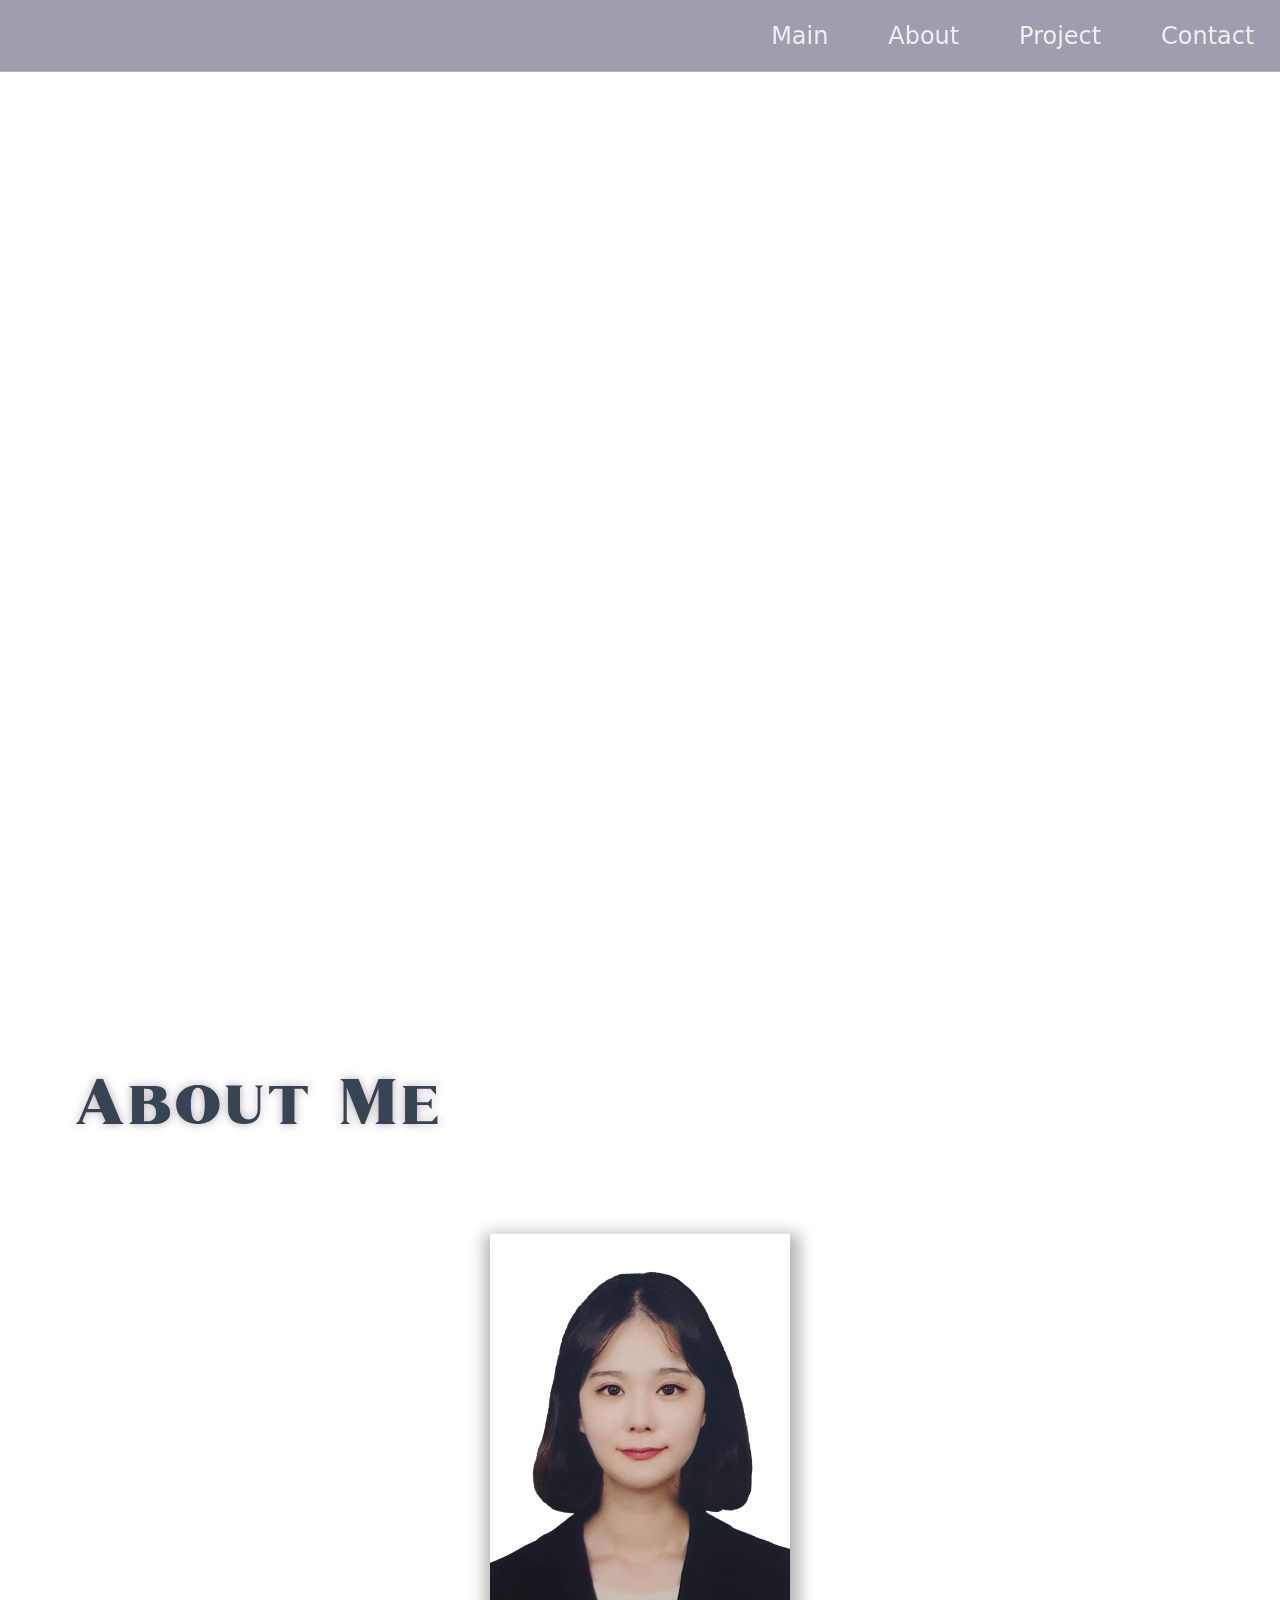
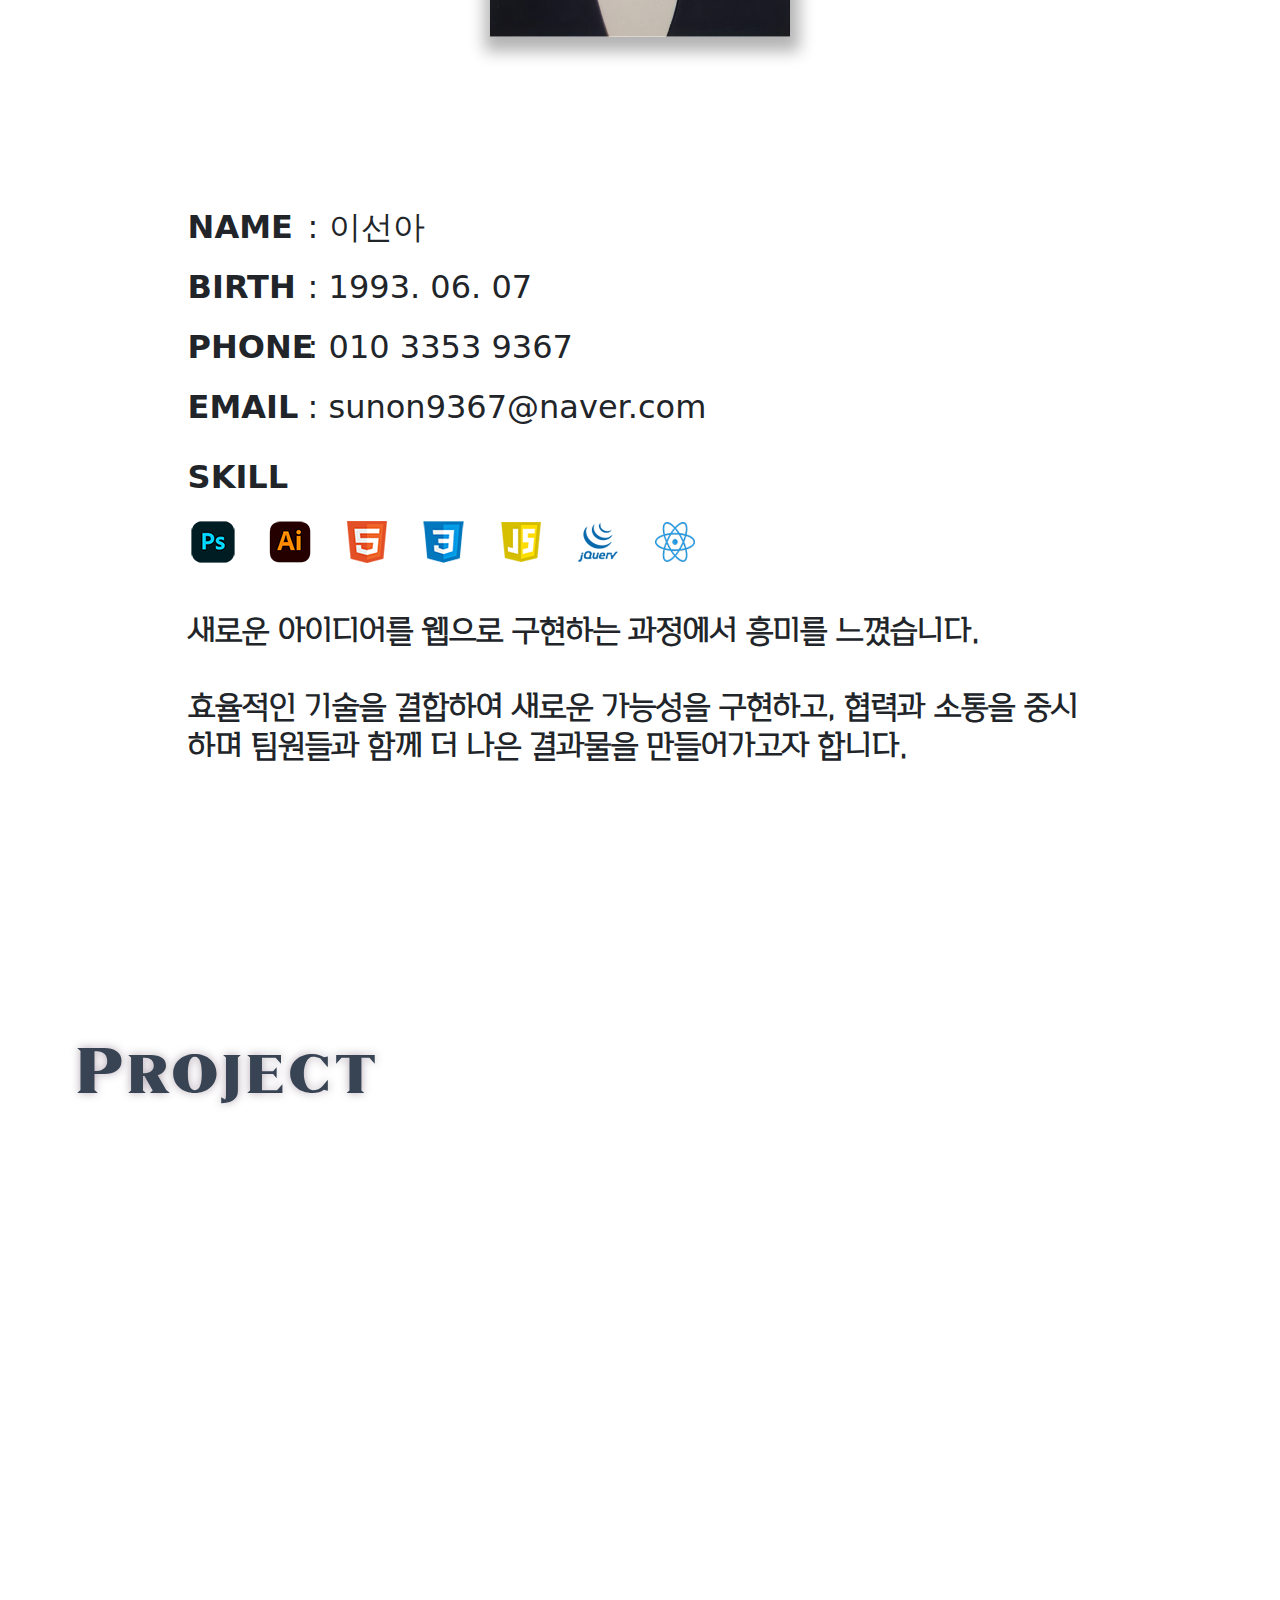
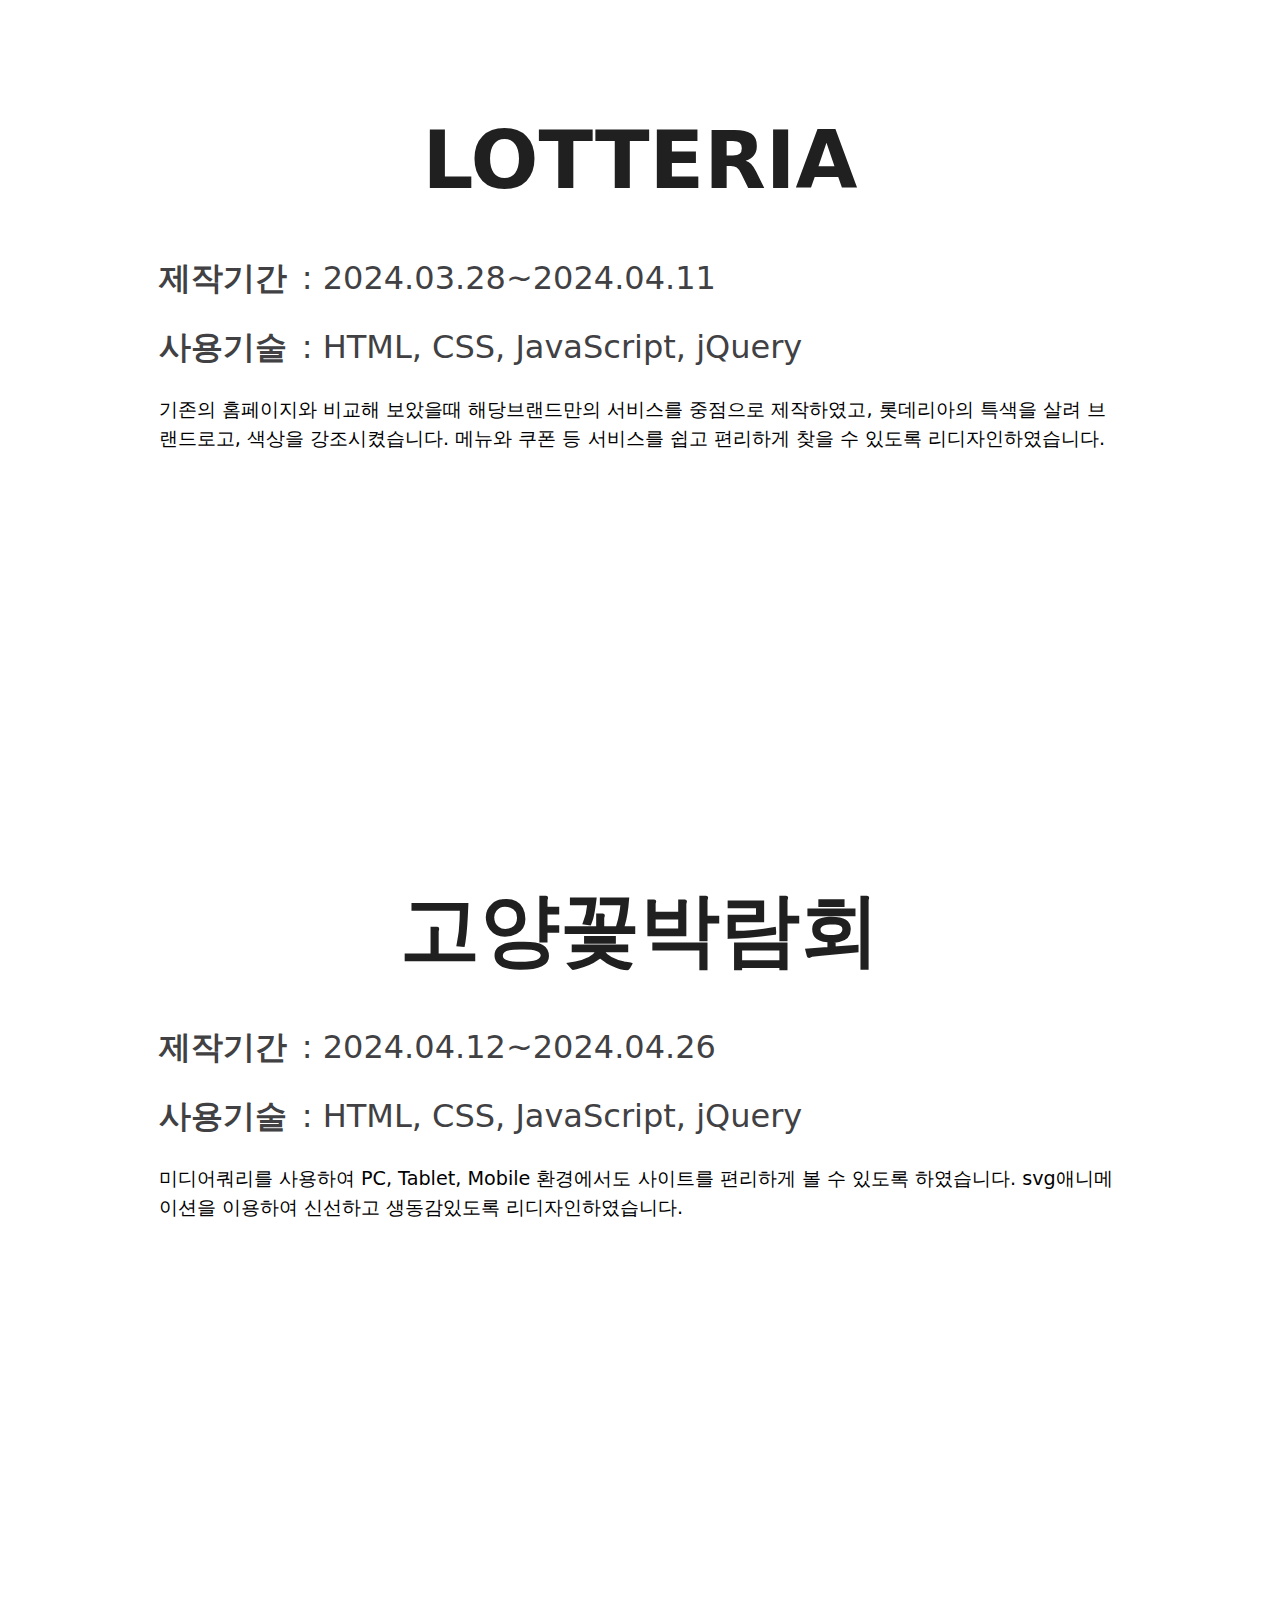
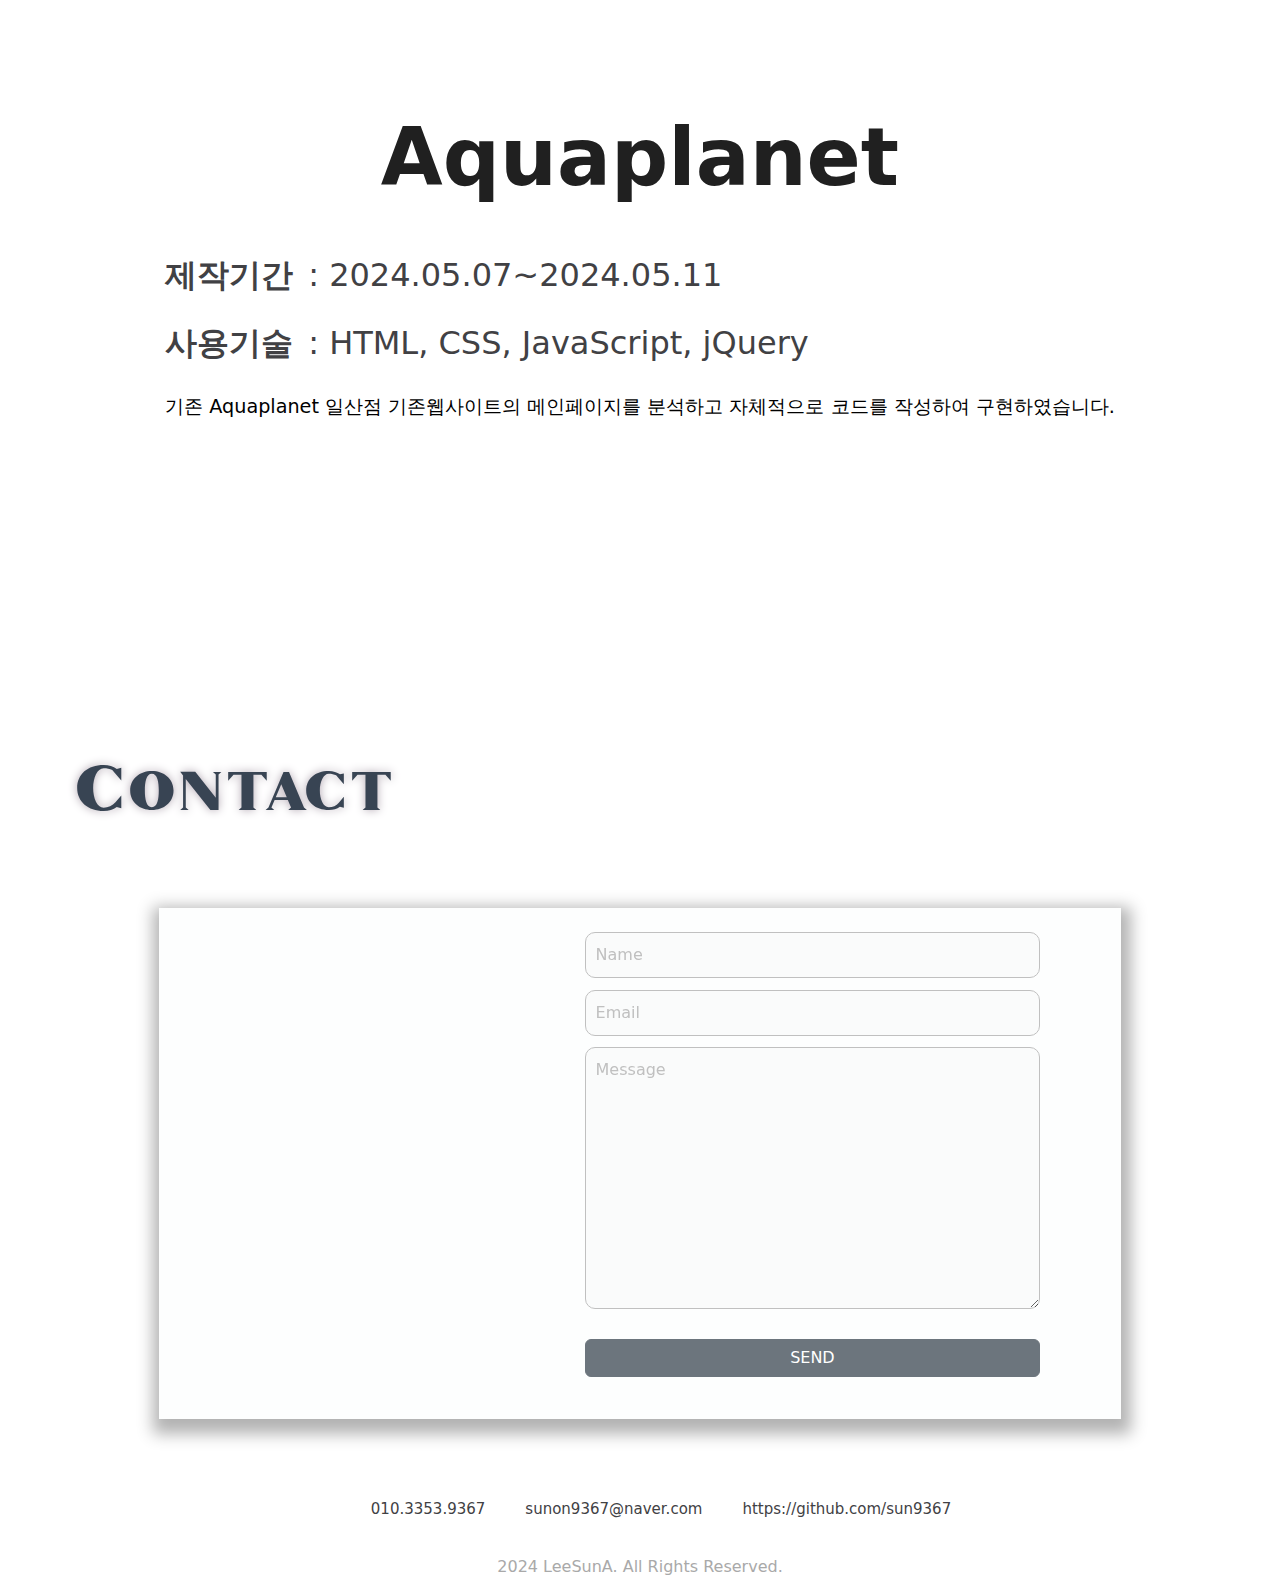
==== commit 6e4c3593: "Add files via upload" ====
--- a/index.html
+++ b/index.html
@@ -56,7 +56,7 @@
       <div class="profile">
         <div class="profile-img">
           <!-- 내사진 -->
-          <img src="img/sun1.png" alt="suna" />
+          <img src="img/sun.png" alt="suna" />
         </div>
         <!-- 내정보 -->
         <div class="profile-my">
@@ -194,17 +194,6 @@
 
     <div id="contact">
       <h1>Contact</h1>
-      <div class="sns">
-        <ul>
-          <li><i class="fa-solid fa-phone"></i><span>010.3353.9367</span></li>
-          <li><a href="mailto:sunon9367@naver.com"><i
-                class="fa-solid fa-envelope"></i><span>sunon9367@naver.com</span></a></li>
-          <li><a href="https://github.com/sun9367" target="_blank"><i
-                class="fa-brands fa-github"></i><span>https://github.com/sun9367</span></a></li>
-        </ul>
-      </div>
-
-
       <div class="formbox">
         <div class="words">
           <span>T</span>
@@ -230,11 +219,22 @@
 
 
     </div>
+
+    <footer>
+      <div class="sns">
+        <ul>
+          <li><i class="fa-solid fa-phone"></i><span>010.3353.9367</span></li>
+          <li><a href="mailto:sunon9367@naver.com"><i
+                class="fa-solid fa-envelope"></i><span>sunon9367@naver.com</span></a></li>
+          <li><a href="https://github.com/sun9367" target="_blank"><i
+                class="fa-brands fa-github"></i><span>https://github.com/sun9367</span></a></li>
+        </ul>
+      </div>
+      <p>2024 LeeSunA. All Rights Reserved.</p>
+    </footer>
   </div>
 
-  <footer>
-    <p>2024 LeeSunA. All Rights Reserved.</p>
-  </footer>
+  
 </body>
 
 </html>--- a/css/index.css
+++ b/css/index.css
@@ -561,6 +561,10 @@
 
 /* 769 */
 @media screen and (max-width:769px) {
+  header ul {
+    font-size: 1.2rem;
+  }
+  
   .btn-secondary {
     width: 100%;
     margin: 5px auto;
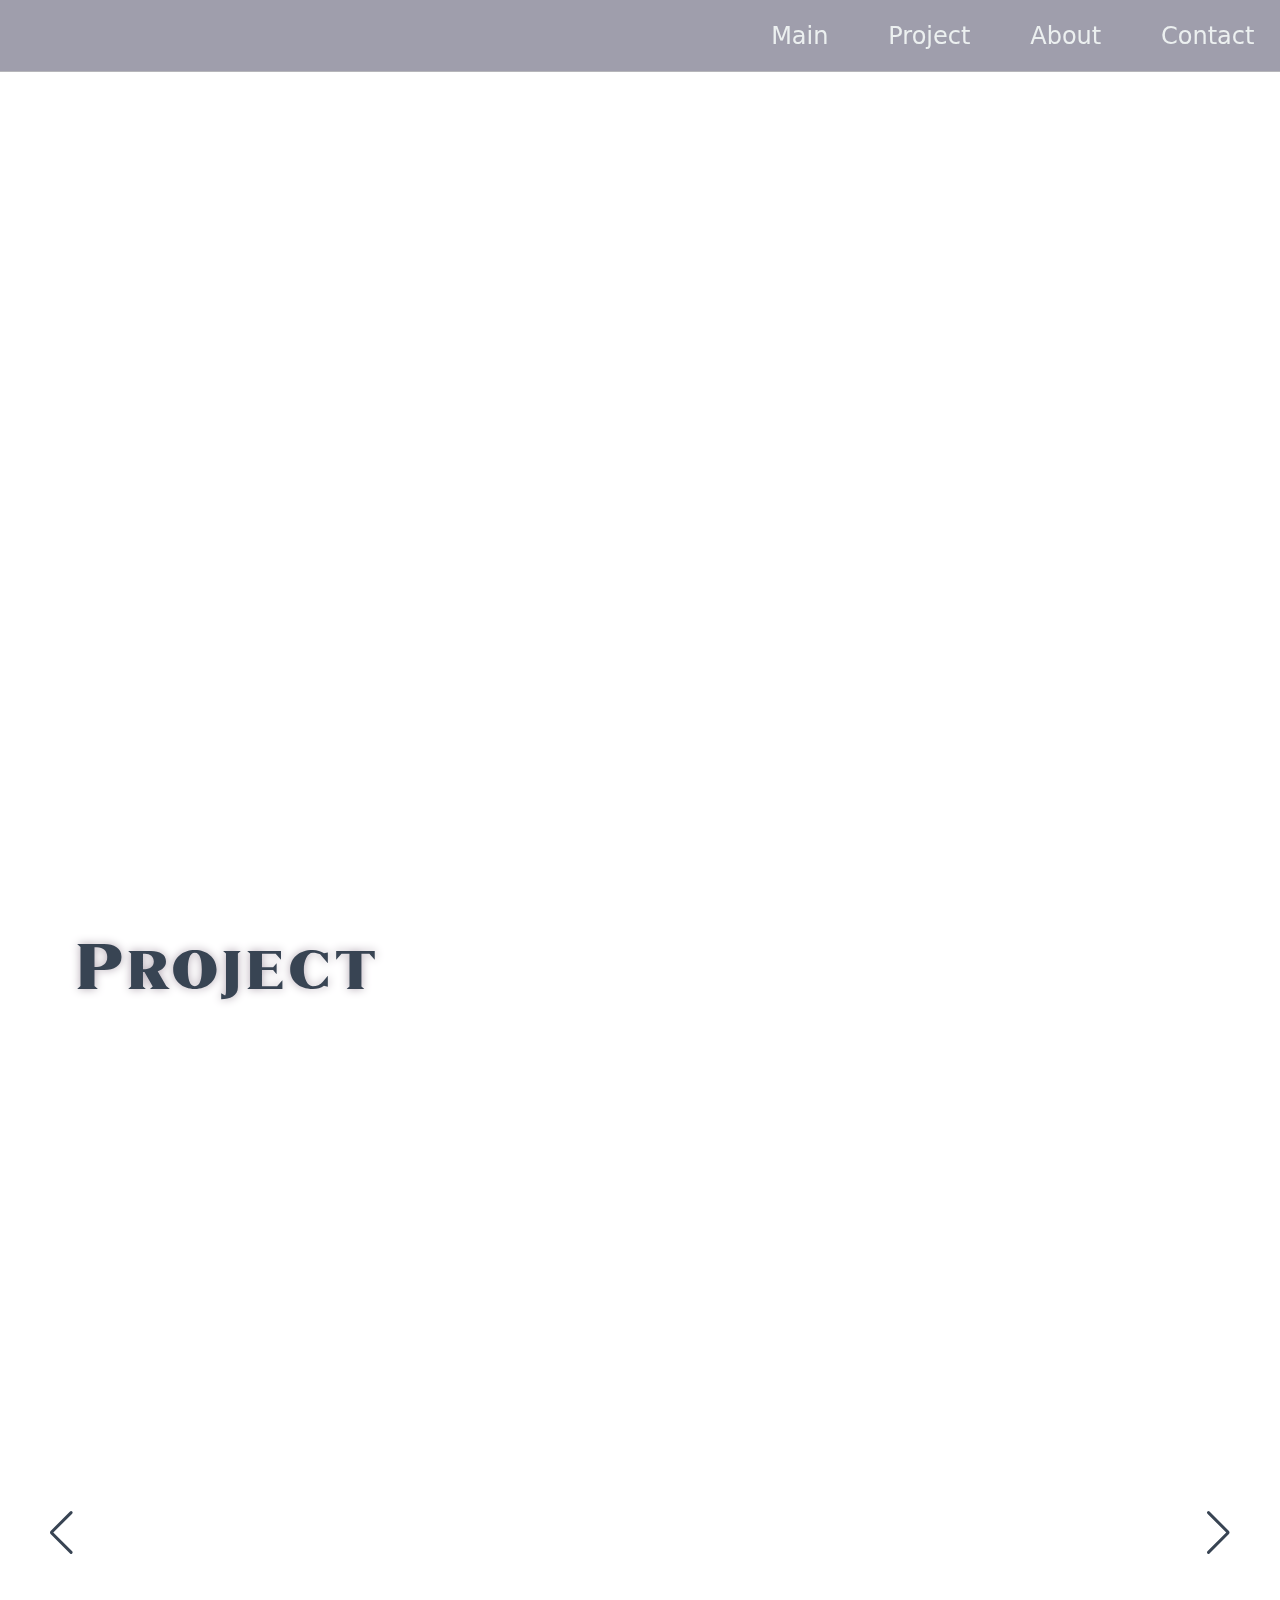
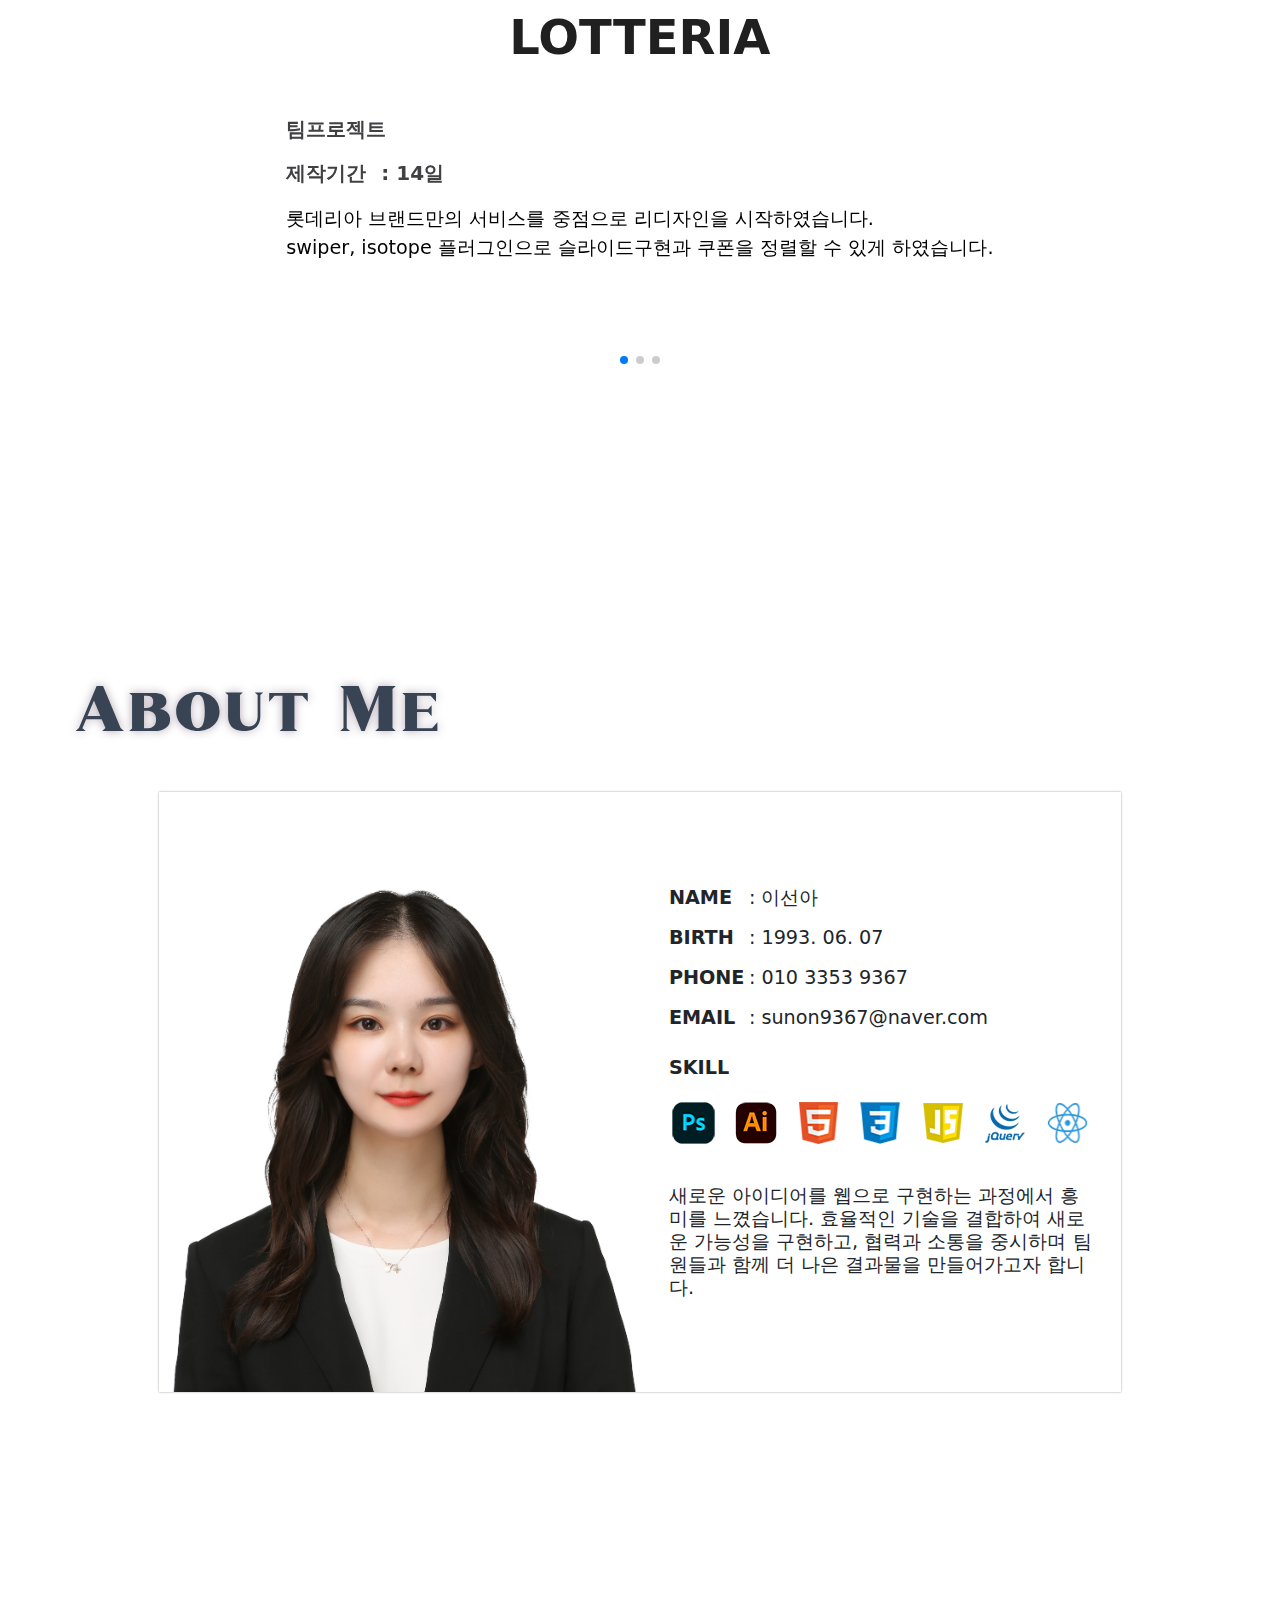
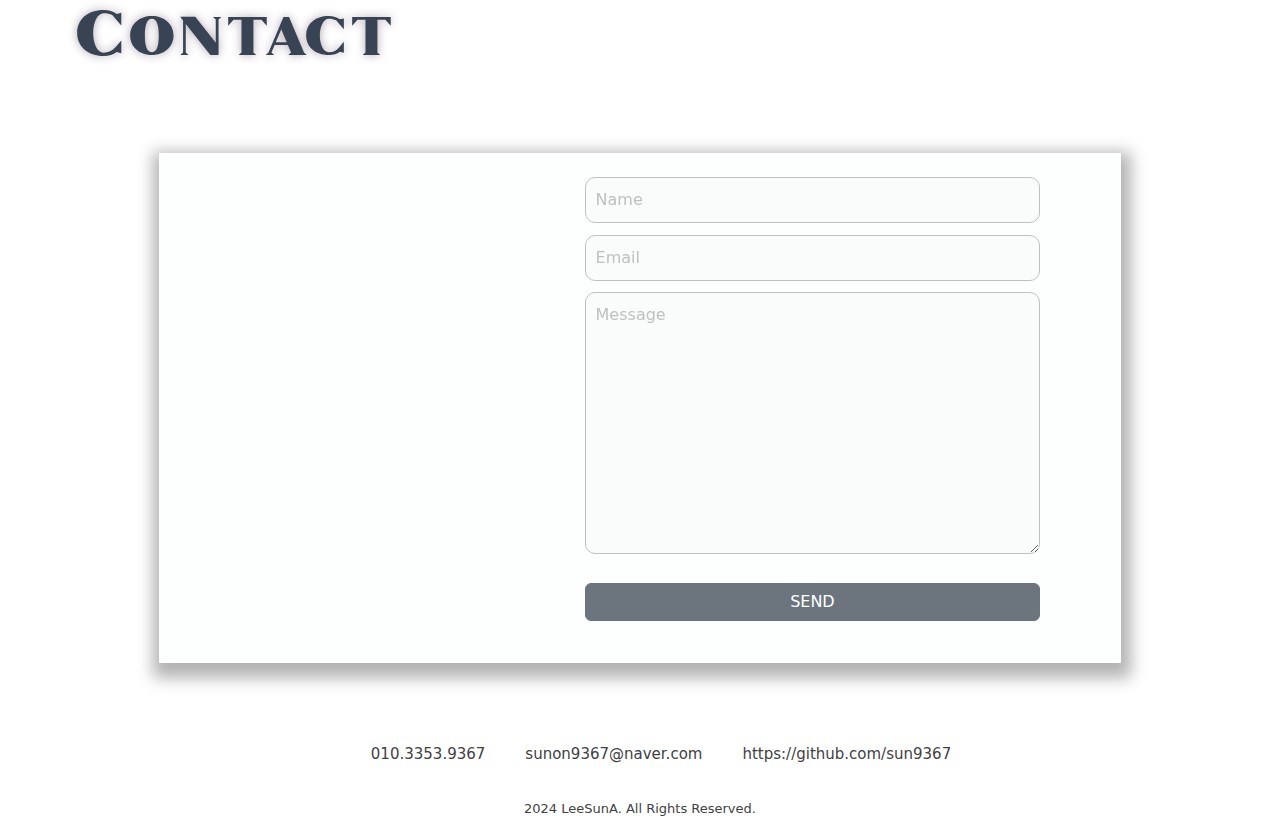
==== commit ec4fd4c0: "Add files via upload" ====
--- a/index.html
+++ b/index.html
@@ -12,6 +12,13 @@
   <script src="https://cdn.jsdelivr.net/npm/bootstrap@5.3.3/dist/js/bootstrap.bundle.min.js"
     integrity="sha384-YvpcrYf0tY3lHB60NNkmXc5s9fDVZLESaAA55NDzOxhy9GkcIdslK1eN7N6jIeHz"
     crossorigin="anonymous"></script>
+  <!-- Swiper JS -->
+  <link
+  rel="stylesheet"
+  href="https://cdn.jsdelivr.net/npm/swiper@11/swiper-bundle.min.css"
+/>
+
+<script src="https://cdn.jsdelivr.net/npm/swiper@11/swiper-bundle.min.js"></script>
   <!-- emailjs-->
   <script type="text/javascript" src="https://cdn.jsdelivr.net/npm/@emailjs/browser@4/dist/email.min.js"></script>
   <script type="text/javascript">
@@ -34,13 +41,13 @@
     <header>
       <ul>
         <li><a href="#main">Main</a></li>
+        <li><a href="#project">Project</a></li>
         <li><a href="#about">About</a></li>
-        <li><a href="#project">Project</a></li>
         <li><a href="#contact">Contact</a></li>
       </ul>
     </header>
 
-    <div id="main">
+    <section id="main">
       <div class="maintext">
         <h1>
           <span>S</span><span>U</span><span>N</span><span>-</span><span>A</span><span>'</span><span>s</span>
@@ -49,14 +56,119 @@
           <span>P</span><span>O</span><span>R</span><span>T</span><span>F</span><span>O</span><span>L</span><span>I</span><span>O</span>
         </h6>
       </div>
+    </section>
+
+    
+
+    <section id="project">
+      <h1>Project</h1>
+      <!-- Swiper -->
+  <div class="swiper mySwiper">
+    <div class="swiper-wrapper">
+      <div class="swiper-slide">
+        <div class="projectBox" id="probox1">
+
+        <div class="card text-center">
+          <div class="cardimg">
+            <img src="img/롯데리아full.png" class="card-img-top" alt="lotteriaSiteFull" />
+            <div class="MORE">
+              <h4>Preview</h4>
+            </div>
+          </div>
+          <div class="card-body">
+            <a href="https://www.lotteeatz.com/brand/ria" target="_blank" class="btn btn-secondary">Before site</a>
+            <a href="https://sun9367.github.io/sun.tim-project/" target="_blank" class="btn btn-secondary">After
+              site</a>
+            <a href="lotteWebGuide.html" class="btn btn-secondary">Web guide</a>
+          </div>
+        </div>
+
+        <div class="proText">
+          <div>
+            <h1>LOTTERIA</h1>
+            <h2>팀프로젝트</h2>
+            <h2><span>제작기간</span>: 14일</h2>
+            
+            <p>
+              롯데리아 브랜드만의 서비스를 중점으로 리디자인을 시작하였습니다.<br>swiper, isotope 플러그인으로 슬라이드구현과 쿠폰을 정렬할 수 있게 하였습니다.
+            </p>
+          </div>
+        </div>
+      </div>
+      </div>
+      <div class="swiper-slide">
+        <div class="projectBox" id="probox2">
+
+          <div class="card text-center">
+            <div class="cardimg">
+              <img src="img/꽃박람회full.png" class="card-img-top" alt="flowerSiteFull" />
+              <div class="MORE">
+                <h4>Preview</h4>
+              </div>
+            </div>
+            <div class="card-body">
+              <a href="https://2024.flower.or.kr/main/" target="_blank" class="btn btn-secondary">Before site</a>
+              <a href="https://sun9367.github.io/sun.one-project/" target="_blank" class="btn btn-secondary">After
+                site</a>
+              <a href="flowerWebGuide.html" class="btn btn-secondary">Web guide</a>
+            </div>
+          </div>
+  
+          <div class="proText">
+            <div>
+              <h1>고양꽃박람회</h1>
+              <h2>개인 프로젝트</h2>
+              <h2><span>제작기간</span>: 14일</h2>
+              <p>
+                미디어쿼리를 사용하여 PC, Tablet, Mobile 환경에서도 사이트를 편리하게 볼 수 있도록 하였습니다. svg의 dasharray, dashoffset을 이용한 애니메이션으로 생동감있게 표현해보았습니다.
+              </p>
+            </div>
+          </div>
+        </div>
+      </div>
+      <div class="swiper-slide">
+        <div class="projectBox" id="probox3">
+
+          <div class="card text-center">
+            <div class="cardimg">
+              <img src="img/아쿠아플라넷full.png" class="card-img-top" alt="flowerSiteFull" />
+              <div class="MORE">
+                <h4>Preview</h4>
+              </div>
+            </div>
+            <div class="card-body">
+              <a href="https://www.aquaplanet.co.kr/ilsan/index.do" target="_blank" class="btn btn-secondary">Before
+                site</a>
+              <a href="https://sun9367.github.io/sun.two-project/" target="_blank" class="btn btn-secondary">After
+                site</a>
+            </div>
+          </div>
+  
+          <div class="proText">
+            <div>
+              <h1>Aquaplanet</h1>
+              <h2>개인 프로젝트</h2>
+              <h2><span>제작기간</span>: 3일</h2>
+              <p>
+                기존웹사이트의 메인페이지를 분석하고 자체적으로 코드를 작성하여 구현하였습니다.
+              </p>
+            </div>
+          </div>
+        </div>
+      </div>
     </div>
-
-    <div id="about">
+    <div class="swiper-button-next"></div>
+    <div class="swiper-button-prev"></div>
+    <div class="swiper-pagination"></div>
+  </div>
+    </section>
+
+    <section id="about">
       <h1>About Me</h1>
       <div class="profile">
         <div class="profile-img">
           <!-- 내사진 -->
-          <img src="img/sun.png" alt="suna" />
+          <img src="img/sun-a.jpg" alt="sun-a" />
         </div>
         <!-- 내정보 -->
         <div class="profile-my">
@@ -83,116 +195,14 @@
           <!-- 소개 -->
           <h2>
             새로운 아이디어를 웹으로 구현하는 과정에서 흥미를 느꼈습니다.
-          </h2>
-          <h2>
             효율적인 기술을 결합하여 새로운 가능성을 구현하고, 협력과 소통을
             중시하며 팀원들과 함께 더 나은 결과물을 만들어가고자 합니다.
           </h2>
         </div>
       </div>
-    </div>
-
-    <div id="project">
-      <h1>Project</h1>
-
-      <div class="projectBox" id="probox1">
-
-        <div class="card text-center">
-          <div class="cardimg">
-            <img src="img/롯데리아full.png" class="card-img-top" alt="lotteriaSiteFull" />
-            <div class="MORE">
-              <h4>Preview</h4>
-            </div>
-          </div>
-          <div class="card-body">
-            <a href="https://www.lotteeatz.com/brand/ria" target="_blank" class="btn btn-secondary">Before site</a>
-            <a href="https://sun9367.github.io/sun.tim-project/" target="_blank" class="btn btn-secondary">After
-              site</a>
-            <a href="lotteWebGuide.html" class="btn btn-secondary">Web guide</a>
-          </div>
-        </div>
-
-        <div class="proText">
-          <div>
-            <h1>LOTTERIA</h1>
-            <h2><span>제작기간</span>: 2024.03.28~2024.04.11</h2>
-            <h2>
-              <span>사용기술</span>: HTML, CSS, JavaScript, jQuery
-            </h2>
-            <p>
-              기존의 홈페이지와 비교해 보았을때 해당브랜드만의 서비스를 중점으로 제작하였고, 롯데리아의 특색을 살려 브랜드로고, 색상을 강조시켰습니다.
-              메뉴와 쿠폰 등 서비스를 쉽고 편리하게 찾을 수 있도록 리디자인하였습니다.
-            </p>
-          </div>
-        </div>
-      </div>
-
-      <div class="projectBox" id="probox2">
-
-        <div class="card text-center">
-          <div class="cardimg">
-            <img src="img/꽃박람회full.png" class="card-img-top" alt="flowerSiteFull" />
-            <div class="MORE">
-              <h4>Preview</h4>
-            </div>
-          </div>
-          <div class="card-body">
-            <a href="https://2024.flower.or.kr/main/" target="_blank" class="btn btn-secondary">Before site</a>
-            <a href="https://sun9367.github.io/sun.one-project/" target="_blank" class="btn btn-secondary">After
-              site</a>
-            <a href="flowerWebGuide.html" class="btn btn-secondary">Web guide</a>
-          </div>
-        </div>
-
-        <div class="proText">
-          <div>
-            <h1>고양꽃박람회</h1>
-            <h2><span>제작기간</span>: 2024.04.12~2024.04.26</h2>
-            <h2>
-              <span>사용기술</span>: HTML, CSS, JavaScript, jQuery
-            </h2>
-            <p>
-              미디어쿼리를 사용하여 PC, Tablet, Mobile 환경에서도 사이트를 편리하게 볼 수 있도록 하였습니다. svg애니메이션을 이용하여 신선하고 생동감있도록 리디자인하였습니다.
-            </p>
-          </div>
-        </div>
-      </div>
-
-
-      <div class="projectBox" id="probox3">
-
-        <div class="card text-center">
-          <div class="cardimg">
-            <img src="img/아쿠아플라넷full.png" class="card-img-top" alt="flowerSiteFull" />
-            <div class="MORE">
-              <h4>Preview</h4>
-            </div>
-          </div>
-          <div class="card-body">
-            <a href="https://www.aquaplanet.co.kr/ilsan/index.do" target="_blank" class="btn btn-secondary">Before
-              site</a>
-            <a href="https://sun9367.github.io/sun.two-project/" target="_blank" class="btn btn-secondary">After
-              site</a>
-          </div>
-        </div>
-
-        <div class="proText">
-          <div>
-            <h1>Aquaplanet</h1>
-            <h2><span>제작기간</span>: 2024.05.07~2024.05.11</h2>
-            <h2>
-              <span>사용기술</span>: HTML, CSS, JavaScript, jQuery
-            </h2>
-            <p>
-              기존 Aquaplanet 일산점 기존웹사이트의 메인페이지를 분석하고 자체적으로 코드를 작성하여 구현하였습니다.
-            </p>
-          </div>
-        </div>
-      </div>
-
-    </div>
-
-    <div id="contact">
+    </section>
+
+    <section id="contact">
       <h1>Contact</h1>
       <div class="formbox">
         <div class="words">
@@ -217,8 +227,7 @@
         </form>
       </div>
 
-
-    </div>
+    </section>
 
     <footer>
       <div class="sns">
--- a/css/index.css
+++ b/css/index.css
@@ -22,12 +22,11 @@
   color: inherit;
 }
 
-
 #container {
-  width: 100%;
-  overflow: hidden;
-}
-
+  height: 100vh;
+  overflow-y: scroll;
+  scroll-snap-type: y mandatory;
+}
 
 /* 네비 */
 header {
@@ -83,6 +82,10 @@
   opacity: 1;
 }
 
+section {
+  height: 100vh;
+  scroll-snap-align: start;
+}
 
 /* 메인 */
 #main {
@@ -125,6 +128,7 @@
 }
 
 
+
 /*about me*/
 #about {
   display: flex;
@@ -134,11 +138,8 @@
   padding: 3%;
 }
 
-
-
 #about>h1 {
   padding: 3%;
-  width: 100%;
   color: #384453;
   text-shadow: 0 0 10px #b2a7b2;
   font-size: 4rem;
@@ -148,32 +149,28 @@
 .profile {
   display: flex;
   width: 80%;
-  height: 600px;
   margin: auto;
-  gap: 100px;
+  box-shadow: 0 0 2px #20202075;
 }
 
 .profile-img,
 .profile-my {
   padding: 3%;
-  margin: auto;
+  flex: 1;
+}
+
+.profile-img {
+  position: relative;
+  overflow: hidden;
   height: 600px;
-}
-
-.profile-img {
-  width: 50%;
-  position: relative;
 }
 
 .profile-img>img {
   position: absolute;
+  width: 1200px;
   left: 50%;
   top: 50%;
   transform: translate(-50%, -50%);
-  max-width: 400px;
-  max-height: 600px;
-  object-fit: cover;
-  box-shadow: 2px 7px 15px 8px rgba(0, 0, 0, 0.3);
 }
 
 .profile-my {
@@ -182,13 +179,18 @@
   justify-content: center;
 }
 
+.profile-my > h2 {
+  font-size: 1.2rem;
+  margin-top: 20px;
+}
+
 .myprofile {
   padding-left: 0;
-  font-size: 2rem;
+  font-size: 1.2rem;
 }
 
 .myprofile>li {
-  line-height: 60px;
+  line-height: 40px;
 }
 
 .myprofile>li>span,
@@ -196,7 +198,7 @@
   display: inline-block;
   width: 60px;
   font-weight: bold;
-  margin-right: 60px;
+  margin-right: 20px;
 }
 
 /* 스킬로고 */
@@ -212,7 +214,7 @@
 }
 
 .skill>p {
-  font-size: 2rem;
+  font-size: 1.2rem;
 }
 
 /* 스킬로고 애니메이션 자바스크립트로 연결 */
@@ -258,12 +260,6 @@
     transform: scale(1);
     animation-timing-function: ease-out;
   }
-}
-
-.profile-my>h2 {
-  margin-top: 30px;
-  font-weight: bold;
-  font-family: '카페24';
 }
 
 /* project */
@@ -283,13 +279,19 @@
   font-family: '세리프';
 }
 
+
 .projectBox {
   width: 80%;
   margin: auto;
   justify-content: space-between;
-  margin-bottom: 200px;
+  margin-bottom: 100px;
   display: flex;
   align-items: center;
+}
+
+.swiper-button-next::after,
+.swiper-button-prev::after {
+  color: #384453;
 }
 
 .card {
@@ -303,6 +305,7 @@
   max-height: 400px;
   padding: 5%;
   overflow: hidden;
+  position: relative;
 }
 
 .MORE {
@@ -310,13 +313,14 @@
   top: 50%;
   left: 50%;
   transform: translate(-50%, -50%);
-  padding: 3%;
+  padding: 2%;
   color: white;
   background-color: rgba(3, 3, 3, 0.452);
   border-radius: 10px;
   border: 1px solid silver;
   backdrop-filter: blur(20px);
   cursor: pointer;
+  font-size: 13px;
 }
 
 /*more호버시 생기는 스크롤바 디자인*/
@@ -359,7 +363,7 @@
 
 .proText>div>h1 {
   text-align: center;
-  font-size: 5rem;
+  font-size: 3rem;
   font-weight: bold;
   margin-bottom: 50px;
   color: #202020;
@@ -381,7 +385,9 @@
 }
 
 .proText>div>h2 {
-  margin-bottom: 30px;
+  margin-bottom: 20px;
+  font-weight: bold;
+  font-size: 20px;
 }
 
 .proText>div>h2>span {
@@ -394,6 +400,8 @@
   font-size: 1.2rem;
   color: black;
 }
+
+
 
 
 @keyframes slide-in-right {
@@ -518,13 +526,27 @@
 
 footer {
   text-align: center;
-  color: darkgray;
+  color: #414144;
+  font-size: 13px;
+  scroll-snap-align: end;
 }
 
 
 /* 미디어쿼리 */
+
 /* 1599 */
 @media screen and (max-width:1599px) {
+  #container {
+    width: 100%;
+    height: auto;
+    overflow-y:auto;
+    scroll-snap-type:none;
+  }
+
+  section {
+    height: auto;
+  }
+
   .projectBox {
     flex-direction: column;
   }
@@ -534,27 +556,25 @@
     padding-left: 0px;
   }
 
+}
+
+/* 1050 */
+@media screen and (max-width:1050px) {
   .profile {
     flex-direction: column;
-    height: auto;
-  }
-
-  .profile-img>img {
-    max-width: 300px;
-    max-height: 500px;
-  }
-
-  .profile-img {
-    height: 300px;
-    margin: 100px auto;
-  }
-}
-
-/* 1050 */
-@media screen and (max-width:1050px) {
+  }
+
+.profile-img,
+.profile-my {
+  flex: none;
+}
+
+.profile-my {
+  justify-content: start;
+}
 
   .formbox {
-    flex-direction: column;
+  flex-direction: column;
   }
 
 }
@@ -578,38 +598,38 @@
     font-size: 6rem;
   }
 
-  .myprofile {
-    font-size: 1.5rem;
-  }
-
-  .skill>p {
-    font-size: 1.5rem;
-  }
-
-  .myprofile>li>span,
-  .skill>p {
-    margin-right: 30px;
-  }
-
-  .profile-my>h2 {
-    font-size: 1.5rem;
+  .proText>div>h1 {
+    font-size: 2rem;
+    margin-bottom: 20px;
+  }
+
+
+  .proText>div>h2 {
+    font-size: 1rem;
+  }
+
+  .proText>div>p {
+    font-size: .8rem;
+    color: black;
   }
 
   .projectBox {
-    margin-bottom: 100px;
-  }
-
-  .proText>div>h1 {
-    font-size: 3rem;
-  }
-
-  .proText>div>h2 {
-    font-size: 1.3rem;
-  }
-
-  .proText>div>p {
-    font-size: 1rem;
-    color: black;
+    margin-bottom: 30px;
+  }
+
+.swiper-button-next::after,
+.swiper-button-prev::after {
+  font-size: 20px;
+  font-weight: bold;
+}
+
+.card {
+  height: 350px;
+}
+
+
+  .cardimg {
+    height: 300px;
   }
 
   .sns span {
@@ -636,6 +656,14 @@
     gap: 0px;
   }
 
+  .profile-img {
+    height: 400px;
+  }
+
+  .profile-img>img {
+    width: 900px;
+  }
+
   .skill>p {
     font-size: 1rem;
   }
@@ -660,6 +688,10 @@
   .proText>div>p {
     font-size: 0.8rem;
     color: black;
+  }
+
+  .cardimg {
+    height: 200px;
   }
 
   #contact>h1,
@@ -683,4 +715,5 @@
   }
 
 
+
 }